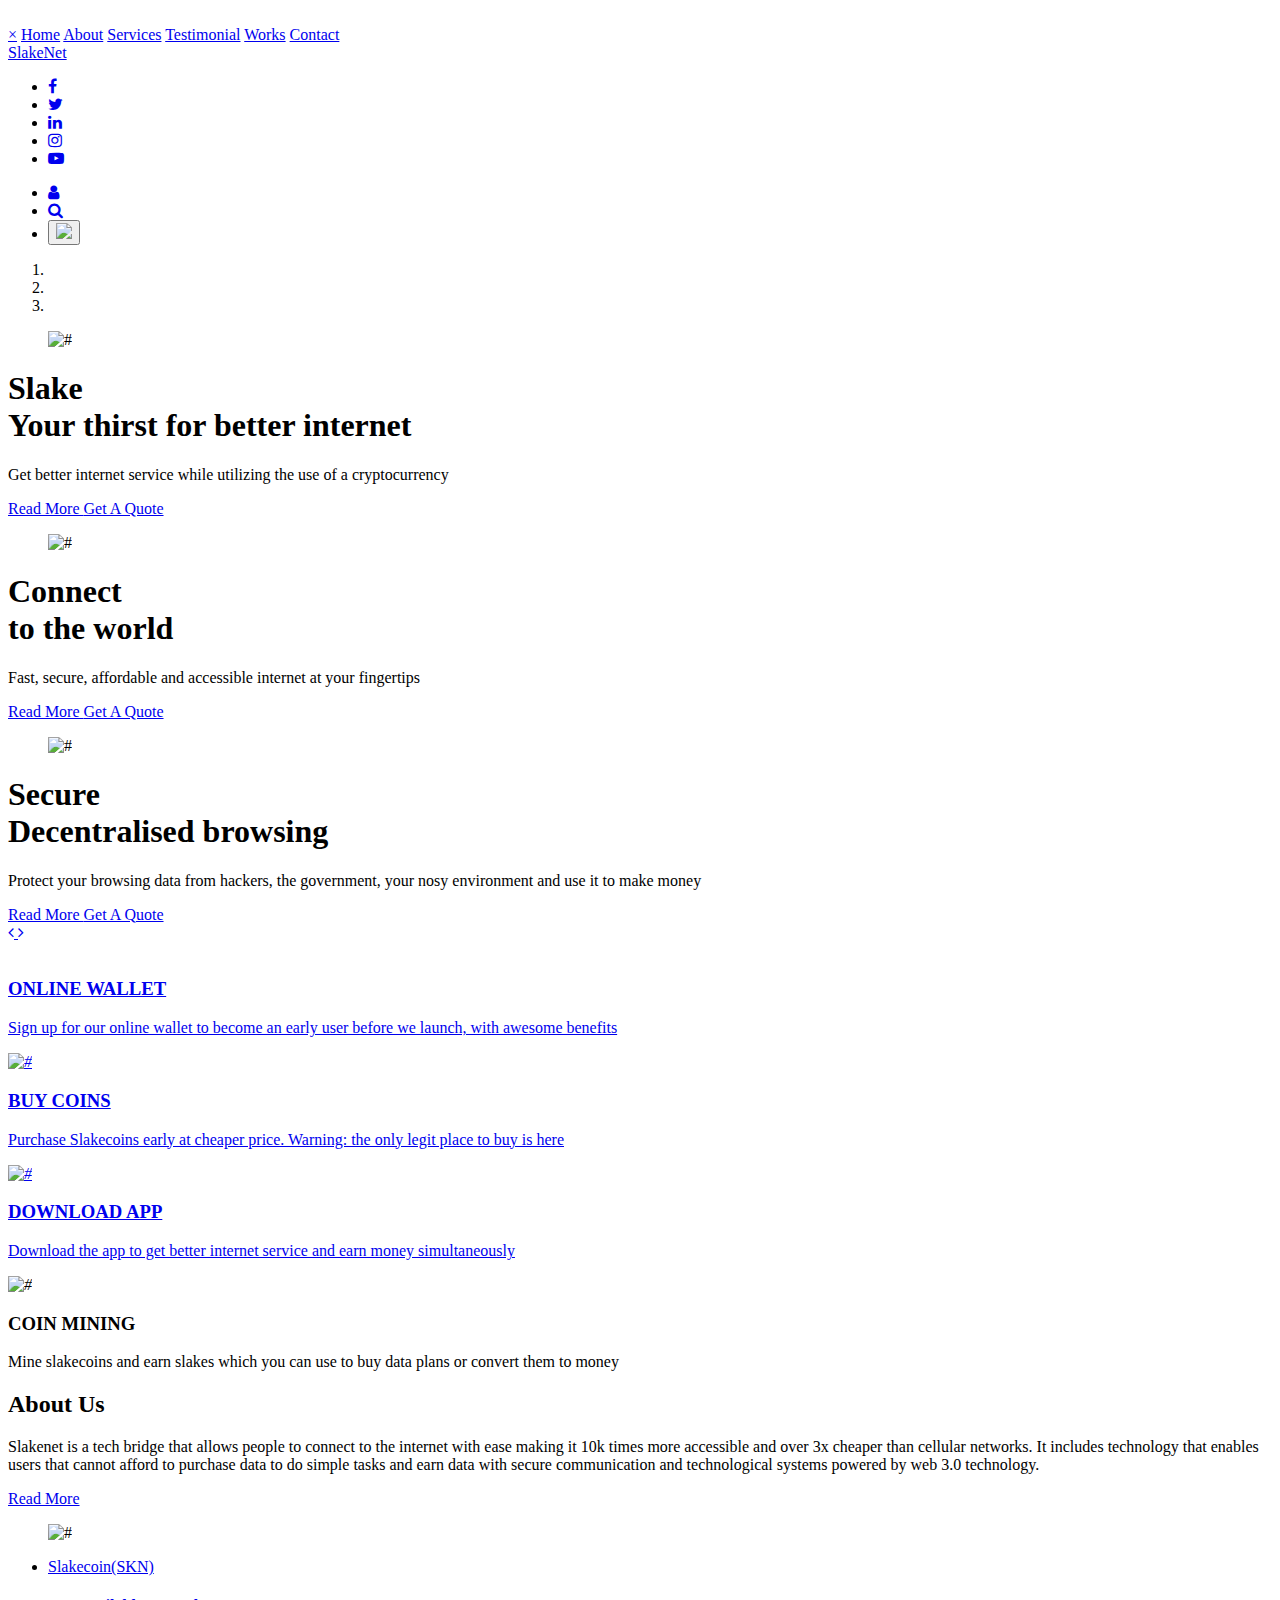
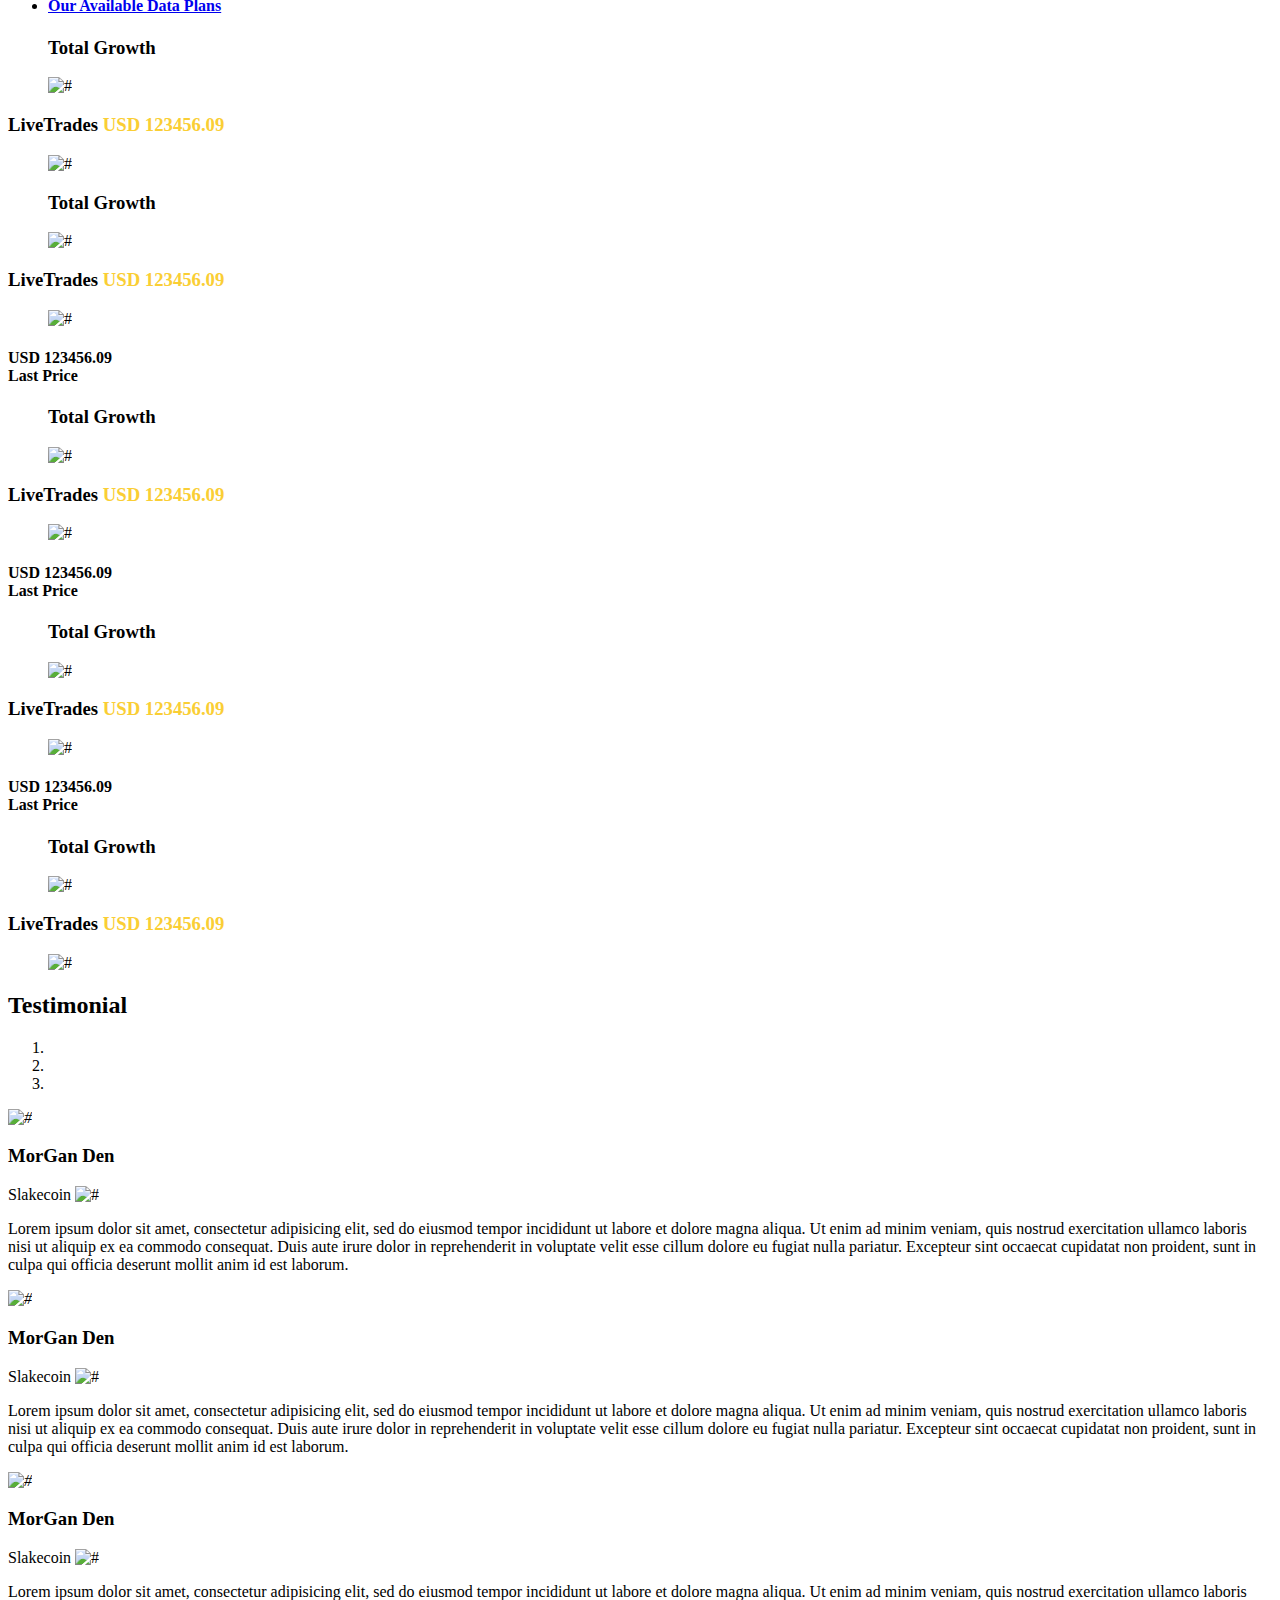
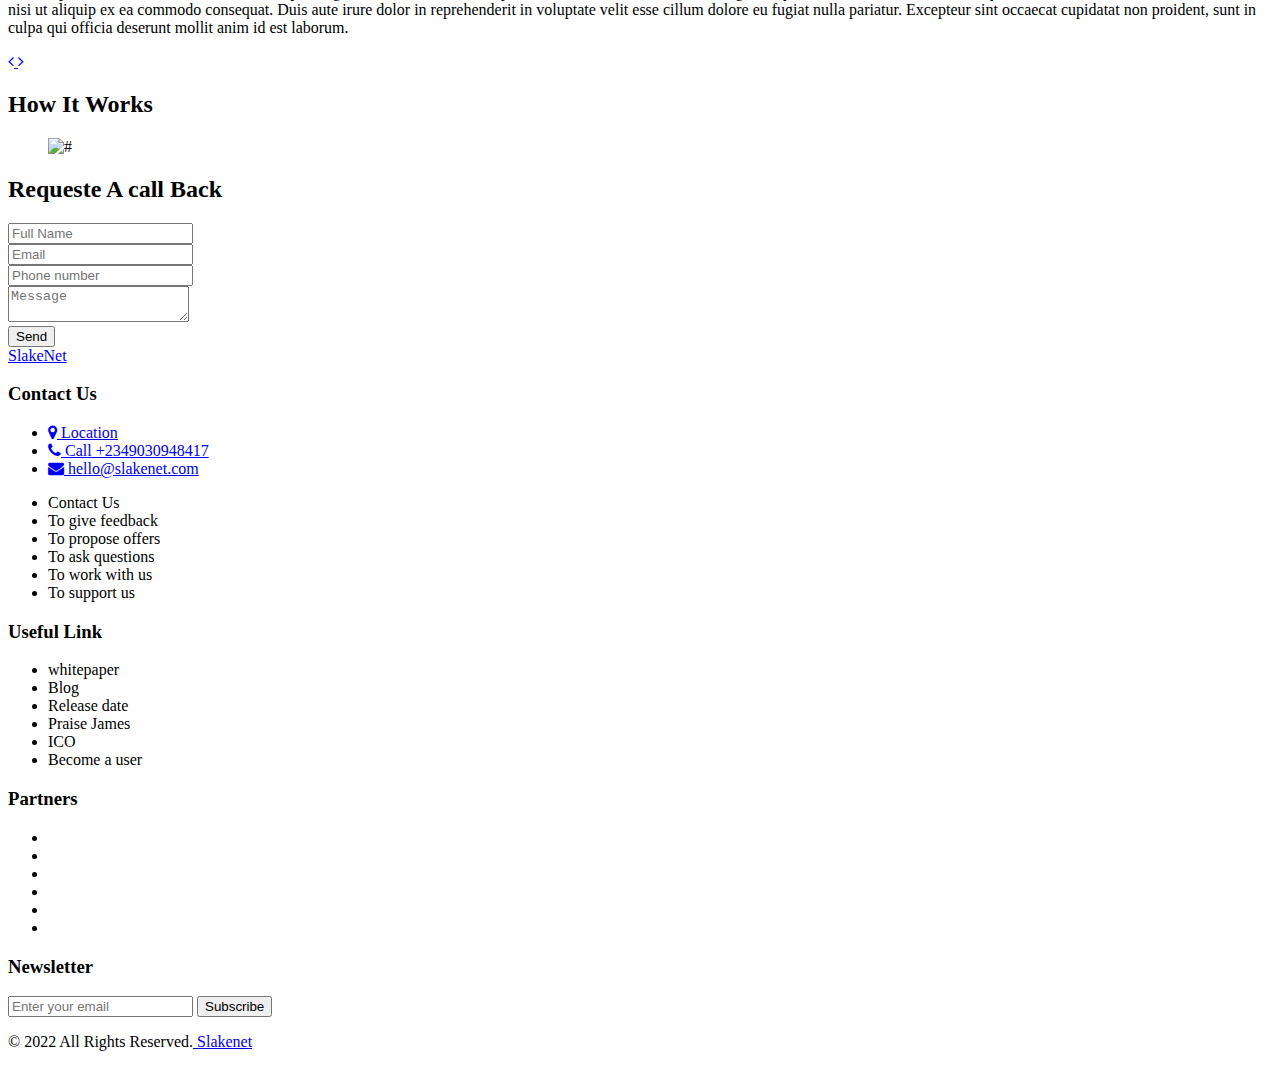
==== index.html @ 13c12ffc "Add files via upload" ====
<!DOCTYPE html>
<html lang="en">
<head>
    <!-- basic -->
    <meta charset="utf-8">
    <meta http-equiv="X-UA-Compatible" content="IE=edge">
    <!-- mobile metas -->
    <meta name="viewport" content="width=device-width, initial-scale=1">
    <meta name="viewport" content="initial-scale=1, maximum-scale=1">
    <!-- site metas -->
    <title>SlakeNet</title>
    <meta name="keywords" content="">
    <meta name="description" content="">
    <meta name="author" content="">
    <!-- bootstrap css -->
    <link rel="stylesheet" href="css/bootstrap.min.css">
    <!-- style css -->
    <link rel="stylesheet" href="css/style.css">
    <!-- responsive-->
    <link rel="stylesheet" href="css/responsive.css">
    <!-- awesome fontfamily -->
    <link rel="stylesheet" href="https://cdnjs.cloudflare.com/ajax/libs/font-awesome/4.7.0/css/font-awesome.min.css">
    <!--[if lt IE 9]>
      <script src="https://oss.maxcdn.com/html5shiv/3.7.3/html5shiv.min.js"></script>
      <script src="https://oss.maxcdn.com/respond/1.4.2/respond.min.js"></script><![endif]-->
</head>
<!-- body -->

<body class="main-layout">
    <!-- loader  -->
    <div class="loader_bg">
        <div class="loader"><img src="images/loading.gif" alt="" /></div>
    </div>
    <!-- end loader -->
    <div id="mySidepanel" class="sidepanel">
        <a href="javascript:void(0)" class="closebtn" onclick="closeNav()">×</a>
        <a class="active" href="index.html">Home</a>
        <a href="about.html">About</a>
        <a href="searvices.html">Services</a>
        <a href="testimonial.html">Testimonial</a>
        <a href="works.html">Works</a>
        <a href="contact.html">Contact</a>
    </div>
    <!-- header -->
    <header>
        <!-- header inner -->
        <div class="head-top">
            <div class="container-fluid">
                <div class="row d_flex">
                    <div class="col-sm-3">
                        <div class="logo">
                            <a href="index.html">SlakeNet</a>
                        </div>
                    </div>
                    <div class="col-sm-5">
                        <ul class="social_icon text_align_right d_none">
                            <li> <a href="Javascript:void(0)"><i class="fa fa-facebook-f"></i></a></li>
                            <li> <a href="Javascript:void(0)"><i class="fa fa-twitter"></i></a></li>
                            <li> <a href="Javascript:void(0)"><i class="fa fa-linkedin" aria-hidden="true"></i></a></li>
                            <li> <a href="Javascript:void(0)"><i class="fa fa-instagram" aria-hidden="true"></i></a></li>
                            <li> <a href="Javascript:void(0)"><i class="fa fa-youtube-play" aria-hidden="true"></i></a></li>
                        </ul>
                    </div>
                    <div class="col-sm-4">
                        <ul class="email text_align_right">
                            <li class="d_none"><a href="Javascript:void(0)"><i class="fa fa-user" aria-hidden="true"></i></a></li>
                            <li class="d_none"> <a href="Javascript:void(0)"><i class="fa fa-search" style="cursor: pointer;" aria-hidden="true"></i></a> </li>
                            <li>
                                <button class="openbtn" onclick="openNav()"><img src="images/menu_btn.png"></button>
                            </li>
                        </ul>
                    </div>
                </div>
            </div>
        </div>
    </header>
    <!-- end header -->
    <!-- start slider section -->
    <div id="top_section" class=" banner_main">
        <div class="container-fluid">
            <div class="row">
                <div class="col-md-12">
                    <div id="myCarousel" class="carousel slide" data-ride="carousel">
                        <ol class="carousel-indicators">
                            <li data-target="#myCarousel" data-slide-to="0" class="active"></li>
                            <li data-target="#myCarousel" data-slide-to="1"></li>
                            <li data-target="#myCarousel" data-slide-to="2"></li>
                        </ol>
                        <div class="carousel-inner">
                            <div class="carousel-item active">
                                <div class="container-fluid">
                                    <div class="carousel-caption relative">
                                        <div class="row d_flex">
                                            <div class="col-md-6">
                                                <div class="con_img">
                                                    <figure><img class="img_responsive" src="images/top_img.png" alt="#" /></figure>
                                                </div>
                                            </div>
                                            <div class="col-md-6">
                                                <div class="bluid">
                                                    <h1>Slake<br> Your thirst for better internet</h1>
                                                    <p>Get better internet service while utilizing the use of a cryptocurrency
                                                    </p>
                                                    <a class="read_more" href="Javascript:void(0)">Read More </a><a class="read_more" href="Javascript:void(0)">Get A Quote </a>
                                                </div>
                                            </div>
                                        </div>
                                    </div>
                                </div>
                            </div>
                            <div class="carousel-item">
                                <div class="container-fluid">
                                    <div class="carousel-caption relative">
                                        <div class="row d_flex">
                                            <div class="col-md-6">
                                                <div class="con_img">
                                                    <figure><img class="img_responsive" src="images/top_img.png" alt="#" /></figure>
                                                </div>
                                            </div>
                                            <div class="col-md-6">
                                                <div class="bluid">
                                                    <h1>Connect <br> to the world</h1>
                                                    <p>Fast, secure, affordable and accessible internet at your fingertips
                                                    </p>
                                                    <a class="read_more" href="Javascript:void(0)">Read More </a><a class="read_more" href="Javascript:void(0)">Get A Quote </a>
                                                </div>
                                            </div>
                                        </div>
                                    </div>
                                </div>
                            </div>
                            <div class="carousel-item">
                                <div class="container-fluid">
                                    <div class="carousel-caption relative">
                                        <div class="row d_flex">
                                            <div class="col-md-6">
                                                <div class="con_img">
                                                    <figure><img class="img_responsive" src="images/top_img.png" alt="#" /></figure>
                                                </div>
                                            </div>
                                            <div class="col-md-6">
                                                <div class="bluid">
                                                    <h1>Secure <br>Decentralised browsing</h1>
                                                    <p>Protect your browsing data from hackers, the government, your nosy environment and use it to make money
                                                    </p>
                                                    <a class="read_more" href="Javascript:void(0)">Read More </a><a class="read_more" href="Javascript:void(0)">Get A Quote </a>
                                                </div>
                                            </div>
                                        </div>
                                    </div>
                                </div>
                            </div>
                        </div>
                        <a class="carousel-control-prev" href="#myCarousel" role="button" data-slide="prev">
                            <i class="fa fa-angle-left" aria-hidden="true"></i>
                            <span class="sr-only">Previous</span>
                        </a>
                        <a class="carousel-control-next" href="#myCarousel" role="button" data-slide="next">
                            <i class="fa fa-angle-right" aria-hidden="true"></i>
                            <span class="sr-only">Next</span>
                        </a>
                    </div>
                </div>
            </div>
        </div>
    </div>
    <!-- end slider section -->
    <!-- wallet -->
    <div class="wallet">
        <div class="container-fluid">
            <div class="row">
                <div class="col-lg-3 col-sm-6">
                    <div id="wa_hover" class="wallet_box text_align_center">
                        <a href="ui/node.html">
                        <i><img src="images/wa1.svg" alt=""/></i>
                        <h3>ONLINE WALLET</h3>
                        <p>Sign up for our online wallet to become an early user before we launch, with awesome benefits</p>
                    </a>
                    </div>
                </div>
                <div class="col-lg-3 col-sm-6">
                    <div id="wa_hover" class="wallet_box text_align_center">
                        <a href="#">
                        <i><img src="images/wa2.svg" alt="#"/></i>
                        <h3>BUY COINS</h3>
                        <p>Purchase Slakecoins early at cheaper price. Warning: the only legit place to buy is here</p>
                    </a>
                    </div>
                </div>
                <div class="col-lg-3 col-sm-6">
                    <div id="wa_hover" class="wallet_box text_align_center">
                        <a href="#">
                        <i><img src="images/wa3.svg" alt="#"/></i>
                        <h3>DOWNLOAD APP </h3>
                        <p>Download the app to get better internet service and earn money simultaneously</p>
                    </a>
                    </div>
                </div>
                <div class="col-lg-3 col-sm-6">
                    <div id="wa_hover" class="wallet_box text_align_center">
                        <i><img src="images/wa4.svg" alt="#"/></i>
                        <h3>COIN MINING</h3>
                        <p>Mine slakecoins and earn slakes which you can use to buy data plans or convert them to money</p>
                    </div>
                </div>
            </div>
        </div>
    </div>
    <!-- end wallet -->
    <!-- about -->
    <div id="about" class="about">
        <div class="container">
            <div class="row">
                <div class="col-md-12">
                    <div class="about_border">
                        <div class="row">
                            <div class="col-md-6">
                                <div class="titlepage text_align_left">
                                    <h2>About Us</h2>
                                </div>
                                <div class="about_text">
                                    <p>Slakenet is a tech bridge that allows people to connect to the internet with ease making it 10k times more accessible and over 3x cheaper than cellular networks. It includes technology that enables users that cannot afford to purchase data to do simple tasks and earn data with secure communication and technological systems powered by web 3.0 technology.</p>
                                    <a class="read_more" href="about.html">Read More</a>
                                </div>
                            </div>
                            <div class="col-md-6">
                                <div class="about_img">
                                    <figure><img class="img_responsive" src="images/about2.png" alt="#" /></figure>
                                </div>
                            </div>
                        </div>
                    </div>
                </div>
            </div>
        </div>
    </div>
    <!-- end about -->
    <!-- graf -->
    <div class="graf">
        <div class="container">
            <div class="row">
                <div class="col-md-12">
                    <ul class="nav nav-tabs md-tabs graf_tab" id="myTabMD" role="tablist">
                        <li>
                            <a class="nav-link active" id="home-tab-md" data-toggle="tab" href="#tab1" role="tab" aria-controls="home-md" aria-selected="true">Slakecoin(SKN)</a>
                        </li>
                        <li>
                            <a class="nav-link" id="profile-tab-md" data-toggle="tab" href="#tab2" role="tab" aria-controls="profile-md" aria-selected="false"><h4>Our Available Data Plans</h4></a>
                        </li>

                    </ul>
                    <div class="tab-content card  graf_content" id="myTabContentMD">
                        <div class="tab-pane fade show active padi" id="tab1" role="tabpanel" aria-labelledby="home-tab-md">
                            <!-- <div class="row">
                                <div class="col-md-2 col-sm-4">
                                    <div class="usd text_align_center">
                                        <h4><span>USD</span> 123456.09 <br> Last Price </h4>
                                    </div>
                                </div>
                                <div class="col-md-2 col-sm-4">
                                    <div class="usd text_align_center">
                                        <h4>USD 123456.09 <br> Daily Change </h4>
                                    </div>
                                </div>
                                <div class="col-md-2 col-sm-4">
                                    <div class="usd text_align_center">
                                        <h4>USD 123456.09 <br> 24 Hour Low </h4>
                                    </div>
                                </div>
                                <div class="col-md-2 col-sm-4">
                                    <div class="usd text_align_center">
                                        <h4>USD 123456.09 <br> 24 Hour High </h4>
                                    </div>
                                </div>
                                <div class="col-md-2 col-sm-4">
                                    <div class="usd text_align_center">
                                        <h4>USD 123456.09 <br> Today Open </h4>
                                    </div>
                                </div>
                                <div class="col-md-2 col-sm-4">
                                    <div class="usd text_align_center">
                                        <h4>BTC 09876 <br> 24 hour volume </h4>
                                    </div>
                                </div>
                            </div> -->
                            <div class="graf_bootom">
                                <div class="row">
                                    <div class="col-md-6">
                                        <div class="growth text_align_center">
                                            <figure>
                                                <h3 class="h3tota">Total Growth</h3>
                                                <img class="img_responsive" src="images/graf1.jpg" alt="#" />
                                            </figure>
                                        </div>
                                    </div>
                                    <div class="col-md-6">
                                        <div class="growth text_align_center">
                                            <h3>LiveTrades <span style="color: #face34;" class="pa_ri">USD 123456.09</span></h3>
                                            <figure><img class="img_responsive" src="images/graf2.jpg" alt="#" /></figure>
                                        </div>
                                    </div>
                                </div>
                            </div>
                        </div>
                        <div class="tab-pane fade padi" id="tab2" role="tabpanel" aria-labelledby="profile-tab-md">
                            <div class="row">
                                <!-- <div class="col-md-2">
                                    <div class="usd text_align_center">
                                        <h4><span>USD</span> 123456.09 <br> Last Price </h4>
                                    </div>
                                </div>
                                <div class="col-md-2">
                                    <div class="usd text_align_center">
                                        <h4>USD 123456.09 <br> Daily Change </h4>
                                    </div>
                                </div>
                                <div class="col-md-2">
                                    <div class="usd text_align_center">
                                        <h4>USD 123456.09 <br> 24 Hour Low </h4>
                                    </div>
                                </div>
                                <div class="col-md-2">
                                    <div class="usd text_align_center">
                                        <h4>USD 123456.09 <br> 24 Hour High </h4>
                                    </div>
                                </div>
                                <div class="col-md-2">
                                    <div class="usd text_align_center">
                                        <h4>USD 123456.09 <br> Today Open </h4>
                                    </div>
                                </div>
                                <div class="col-md-2">
                                    <div class="usd text_align_center">
                                        <h4>BTC 09876 <br> 24 hour volume </h4>
                                    </div>
                                </div> -->
                            </div>
                            <div class="graf_bootom">
                                <div class="row">
                                    <div class="col-md-6">
                                        <div class="growth text_align_center">
                                            <figure>
                                                <h3 class="h3tota">Total Growth</h3>
                                                <img class="img_responsive" src="images/graf1.jpg" alt="#" />
                                            </figure>
                                        </div>
                                    </div>
                                    <div class="col-md-6">
                                        <div class="growth text_align_center">
                                            <h3>LiveTrades <span style="color: #face34;" class="pa_ri">USD 123456.09</span></h3>
                                            <figure><img class="img_responsive" src="images/graf2.jpg" alt="#" /></figure>
                                        </div>
                                    </div>
                                </div>
                            </div>
                        </div>
                        <div class="tab-pane fade padi" id="tab3" role="tabpanel" aria-labelledby="contact-tab-md">
                            <div class="row">
                                <div class="col-md-2">
                                    <div class="usd text_align_center">
                                        <h4><span>USD</span> 123456.09 <br> Last Price </h4>
                                    </div>
                                </div>
                               <!--  <div class="col-md-2">
                                    <div class="usd text_align_center">
                                        <h4>USD 123456.09 <br> Daily Change </h4>
                                    </div>
                                </div>
                                <div class="col-md-2">
                                    <div class="usd text_align_center">
                                        <h4>USD 123456.09 <br> 24 Hour Low </h4>
                                    </div>
                                </div>
                                <div class="col-md-2">
                                    <div class="usd text_align_center">
                                        <h4>USD 123456.09 <br> 24 Hour High </h4>
                                    </div>
                                </div>
                                <div class="col-md-2">
                                    <div class="usd text_align_center">
                                        <h4>USD 123456.09 <br> Today Open </h4>
                                    </div>
                                </div>
                                <div class="col-md-2">
                                    <div class="usd text_align_center">
                                        <h4>BTC 09876 <br> 24 hour volume </h4>
                                    </div>
                                </div> -->
                            </div>
                            <div class="graf_bootom">
                                <div class="row">
                                    <div class="col-md-6">
                                        <div class="growth text_align_center">
                                            <figure>
                                                <h3 class="h3tota">Total Growth</h3>
                                                <img class="img_responsive" src="images/graf1.jpg" alt="#" />
                                            </figure>
                                        </div>
                                    </div>
                                    <div class="col-md-6">
                                        <div class="growth text_align_center">
                                            <h3>LiveTrades <span style="color: #face34;" class="pa_ri">USD 123456.09</span></h3>
                                            <figure><img class="img_responsive" src="images/graf2.jpg" alt="#" /></figure>
                                        </div>
                                    </div>
                                </div>
                            </div>
                        </div>
                        <div class="tab-pane fade padi" id="tab4" role="tabpanel" aria-labelledby="contact-tab-md">
                            <div class="row">
                                <div class="col-md-2">
                                    <div class="usd text_align_center">
                                        <h4><span>USD</span> 123456.09 <br> Last Price </h4>
                                    </div>
                                </div>
                               <!--  <div class="col-md-2">
                                    <div class="usd text_align_center">
                                        <h4>USD 123456.09 <br> Daily Change </h4>
                                    </div>
                                </div>
                                <div class="col-md-2">
                                    <div class="usd text_align_center">
                                        <h4>USD 123456.09 <br> 24 Hour Low </h4>
                                    </div>
                                </div>
                                <div class="col-md-2">
                                    <div class="usd text_align_center">
                                        <h4>USD 123456.09 <br> 24 Hour High </h4>
                                    </div>
                                </div>
                                <div class="col-md-2">
                                    <div class="usd text_align_center">
                                        <h4>USD 123456.09 <br> Today Open </h4>
                                    </div>
                                </div>
                                <div class="col-md-2">
                                    <div class="usd text_align_center">
                                        <h4>BTC 09876 <br> 24 hour volume </h4>
                                    </div>
                                </div> -->
                            </div>
                            <div class="graf_bootom">
                                <div class="row">
                                    <div class="col-md-6">
                                        <div class="growth text_align_center">
                                            <figure>
                                                <h3 class="h3tota">Total Growth</h3>
                                                <img class="img_responsive" src="images/graf1.jpg" alt="#" />
                                            </figure>
                                        </div>
                                    </div>
                                    <div class="col-md-6">
                                        <div class="growth text_align_center">
                                            <h3>LiveTrades <span style="color: #face34;" class="pa_ri">USD 123456.09</span></h3>
                                            <figure><img class="img_responsive" src="images/graf2.jpg" alt="#" /></figure>
                                        </div>
                                    </div>
                                </div>
                            </div>
                        </div>
                        <div class="tab-pane fade padi" id="tab5" role="tabpanel" aria-labelledby="contact-tab-md">
                            <div class="row">
                                <div class="col-md-2">
                                    <div class="usd text_align_center">
                                        <h4><span>USD</span> 123456.09 <br> Last Price </h4>
                                    </div>
                                </div>
                                <!-- <div class="col-md-2">
                                    <div class="usd text_align_center">
                                        <h4>USD 123456.09 <br> Daily Change </h4>
                                    </div>
                                </div>
                                <div class="col-md-2">
                                    <div class="usd text_align_center">
                                        <h4>USD 123456.09 <br> 24 Hour Low </h4>
                                    </div>
                                </div>
                                <div class="col-md-2">
                                    <div class="usd text_align_center">
                                        <h4>USD 123456.09 <br> 24 Hour High </h4>
                                    </div>
                                </div>
                                <div class="col-md-2">
                                    <div class="usd text_align_center">
                                        <h4>USD 123456.09 <br> Today Open </h4>
                                    </div>
                                </div>
                                <div class="col-md-2">
                                    <div class="usd text_align_center">
                                        <h4>BTC 09876 <br> 24 hour volume </h4>
                                    </div>
                                </div> -->
                            </div>
                            <div class="graf_bootom">
                                <div class="row">
                                    <div class="col-md-6">
                                        <div class="growth text_align_center">
                                            <figure>
                                                <h3 class="h3tota">Total Growth</h3>
                                                <img class="img_responsive" src="images/graf1.jpg" alt="#" />
                                            </figure>
                                        </div>
                                    </div>
                                    <div class="col-md-6">
                                        <div class="growth text_align_center">
                                            <h3>LiveTrades <span style="color: #face34;" class="pa_ri">USD 123456.09</span></h3>
                                            <figure><img class="img_responsive" src="images/graf2.jpg" alt="#" /></figure>
                                        </div>
                                    </div>
                                </div>
                            </div>
                        </div>
                    </div>
                </div>
            </div>
        </div>
    </div>
    <!-- end graf -->
    <!-- testimonial -->
    <div class="testimonial">
        <div class="container-fluid">
            <div class="row">
                <div class="col-md-12">
                    <div class="border_testi">
                        <div class="row">
                            <div class="col-md-12">
                                <div class="titlepage text_align_center">
                                    <h2>Testimonial</h2>
                                </div>
                            </div>
                        </div>
                        <div class="row d_flex">
                            <div class="col-md-10 offset-md-1">
                                <div id="testimo" class="carousel slide our_testimonial" data-ride="carousel">
                                    <ol class="carousel-indicators">
                                        <li data-target="#testimo" data-slide-to="0" class="active"></li>
                                        <li data-target="#testimo" data-slide-to="1"></li>
                                        <li data-target="#testimo" data-slide-to="2"></li>
                                    </ol>
                                    <div class="carousel-inner">
                                        <div class="carousel-item active">
                                            <div class="container">
                                                <div class="carousel-caption posi_in">
                                                    <div class="row">
                                                        <div class="col-md-3">
                                                            <div class="testomoniam_text text_align_center">
                                                                <i><img src="images/clint.jpg" alt="#"/></i>
                                                                <h3>MorGan Den</h3>
                                                                <span>Slakecoin</span>
                                                                <img src="images/icon.png" alt="#" />
                                                            </div>
                                                        </div>
                                                        <div class="col-md-9">
                                                            <div class="testomoniam_text text_align_left">
                                                                <p>Lorem ipsum dolor sit amet, consectetur adipisicing elit, sed do eiusmod
                                                                tempor incididunt ut labore et dolore magna aliqua. Ut enim ad minim veniam,
                                                                quis nostrud exercitation ullamco laboris nisi ut aliquip ex ea commodo
                                                                consequat. Duis aute irure dolor in reprehenderit in voluptate velit esse
                                                                cillum dolore eu fugiat nulla pariatur. Excepteur sint occaecat cupidatat non
                                                                proident, sunt in culpa qui officia deserunt mollit anim id est laborum.</p>
                                                            </div>
                                                        </div>
                                                    </div>
                                                </div>
                                            </div>
                                        </div>
                                        <div class="carousel-item">
                                            <div class="container">
                                                <div class="carousel-caption posi_in">
                                                    <div class="row">
                                                        <div class="col-md-3">
                                                            <div class="testomoniam_text text_align_center">
                                                                <i><img src="images/clint.jpg" alt="#"/></i>
                                                                <h3>MorGan Den</h3>
                                                                <span>Slakecoin</span>
                                                                <img src="images/icon.png" alt="#" />
                                                            </div>
                                                        </div>
                                                        <div class="col-md-9">
                                                            <div class="testomoniam_text text_align_left">
                                                                <p>Lorem ipsum dolor sit amet, consectetur adipisicing elit, sed do eiusmod
                                                                tempor incididunt ut labore et dolore magna aliqua. Ut enim ad minim veniam,
                                                                quis nostrud exercitation ullamco laboris nisi ut aliquip ex ea commodo
                                                                consequat. Duis aute irure dolor in reprehenderit in voluptate velit esse
                                                                cillum dolore eu fugiat nulla pariatur. Excepteur sint occaecat cupidatat non
                                                                proident, sunt in culpa qui officia deserunt mollit anim id est laborum.</p>
                                                            </div>
                                                        </div>
                                                    </div>
                                                </div>
                                            </div>
                                        </div>
                                        <div class="carousel-item">
                                            <div class="container">
                                                <div class="carousel-caption posi_in">
                                                    <div class="row">
                                                        <div class="col-md-3">
                                                            <div class="testomoniam_text text_align_center">
                                                                <i><img src="images/clint.jpg" alt="#"/></i>
                                                                <h3>MorGan Den</h3>
                                                                <span>Slakecoin</span>
                                                                <img src="images/icon.png" alt="#" />
                                                            </div>
                                                        </div>
                                                        <div class="col-md-9">
                                                            <div class="testomoniam_text text_align_left">
                                                                <p>Lorem ipsum dolor sit amet, consectetur adipisicing elit, sed do eiusmod
                                                                tempor incididunt ut labore et dolore magna aliqua. Ut enim ad minim veniam,
                                                                quis nostrud exercitation ullamco laboris nisi ut aliquip ex ea commodo
                                                                consequat. Duis aute irure dolor in reprehenderit in voluptate velit esse
                                                                cillum dolore eu fugiat nulla pariatur. Excepteur sint occaecat cupidatat non
                                                                proident, sunt in culpa qui officia deserunt mollit anim id est laborum.</p>
                                                            </div>
                                                        </div>
                                                    </div>
                                                </div>
                                            </div>
                                        </div>
                                    </div>
                                    <a class="carousel-control-prev" href="#testimo" role="button" data-slide="prev">
                                        <i class="fa fa-angle-left" aria-hidden="true"></i>
                                        <span class="sr-only">Previous</span>
                                    </a>
                                    <a class="carousel-control-next" href="#testimo" role="button" data-slide="next">
                                        <i class="fa fa-angle-right" aria-hidden="true"></i>
                                        <span class="sr-only">Next</span>
                                    </a>
                                </div>
                            </div>
                        </div>
                    </div>
                </div>
            </div>
        </div>
    </div>
    <!-- end testimonial -->
    <!-- works -->
    <div class="works">
        <div class="container">
            <div class="row">
                <div class="col-md-12">
                    <div class="titlepage text_align_center">
                        <h2>How It Works</h2>
                    </div>
                </div>
            </div>
            <div class="row">
                <div class="col-md-12">
                    <div class="works_vedio">
                        <figure><img class="img_responsive" src="images/work.png" alt="#"></figure>
                    </div>
                </div>
            </div>
        </div>
    </div>
    <!-- works -->
    <!-- contact -->
    <div class="contact">
        <div class="container">
            <div class="row">
                <div class="col-md-12">
                </div>
            </div>
            <div class="row">
                <div class="col-md-12">
                    <div class="titlepage text_align_center">
                        <h2>Requeste A call Back</h2>
                    </div>
                </div>
                <div class=" col-md-10 offset-md-1">
                    <form id="request" class="main_form">
                        <div class="row">
                            <div class="col-md-6 ">
                                <input class="contactus" placeholder="Full Name" type="type" name="Full Name">
                            </div>
                            <div class="col-md-6">
                                <input class="contactus" placeholder="Email" type="type" name="Email">
                            </div>
                            <div class="col-md-6">
                                <input class="contactus" placeholder="Phone number" type="type" name="Phone number">
                            </div>
                            <div class="col-md-6">
                                <textarea class="textarea" placeholder="Message" type="type" Message="Name"></textarea>
                            </div>
                            <div class="col-md-12">
                                <button class="send_btn">Send</button>
                            </div>
                        </div>
                    </form>
                </div>
            </div>
        </div>
    </div>
    <!-- end contact -->
    <!-- footer -->
    <footer>
        <div class="footer">
            <div class="container">
                <div class="row">
                    <div class="col-md-12">
                        <a class="logo_bottom" href="index.html">SlakeNet</a>
                    </div>
                    <div class="col-md-3 col-sm-6" ">
                  <div class="Informa conta ">
                     <h3>Contact Us</h3>
                     <ul>
                        <li> <a href="Javascript:void(0) "> <i class="fa fa-map-marker " aria-hidden="true "></i> Location
                           </a>
                        </li>
                        <li> <a href="Javascript:void(0) "><i class="fa fa-phone " aria-hidden="true "></i> Call +2349030948417
                           </a>
                        </li>
                        <li> <a href="Javascript:void(0) "> <i class="fa fa-envelope " aria-hidden="true "></i> hello@slakenet.com
                           </a>
                        </li>
                     </ul>
                     <ul>
                        <li>Contact Us                              
                        </li>
                        <li>To give feedback                          
                        </li>
                        <li>To propose offers                          
                        </li>
                        <li>To ask questions                             
                        </li>
                        <li>To work with us                        
                        </li>
                        <li>To support us                         
                        </li>
                     </ul>
                  </div>
               </div>
               <div class="col-md-3 col-sm-6 "">
                        <div class="Informa helpful">
                            <h3>Useful Link</h3>
                            <ul>
                                <li>whitepaper
                                </li>
                                <li>Blog
                                </li>
                                <li>Release date
                                </li>
                                <li>Praise James
                                </li>
                                <li>ICO
                                </li>
                                <li>Become a user
                                </li>
                            </ul>
                        </div>
                    </div>
                    <div class="col-md-3 col-sm-6" ">
                  <div class="Informa ">
                     <h3>Partners</h3>
                     <ul>
                        <li>                            
                        </li>
                        <li>                          
                        </li>
                        <li>                          
                        </li>
                        <li>                             
                        </li>
                        <li>                        
                        </li>
                        <li>                 
                        </li>
                     </ul>
                  </div>
               </div>
               <div class="col-md-3 col-sm-6 ">
                  <div class="Informa ">
                     <h3>Newsletter</h3>
                     <form class="newslatter_form ">
                        <input class="ente " placeholder="Enter your email " type="text " name="Enter your email ">
                        <button class="subs_btn ">Subscribe</button>
                     </form>
                  </div>
               </div>
            </div>
            <div class="copyright text_align_center ">
               <div class="container ">
                  <div class="row ">
                     <div class="col-md-12 ">
                        <p>© 2022 All Rights Reserved.<a href="#"> Slakenet</a></p>
                     </div>
                  </div>
               </div>
            </div>
         </div>
      </div>
      </footer>
      <!-- end footer -->
      <!-- Javascript files-->
      <script src="js/jquery.min.js "></script>
      <script src="js/bootstrap.bundle.min.js "></script>
      <script src="js/jquery-3.0.0.min.js "></script>
      <script src="js/custom.js "></script>
   </body>
</html>
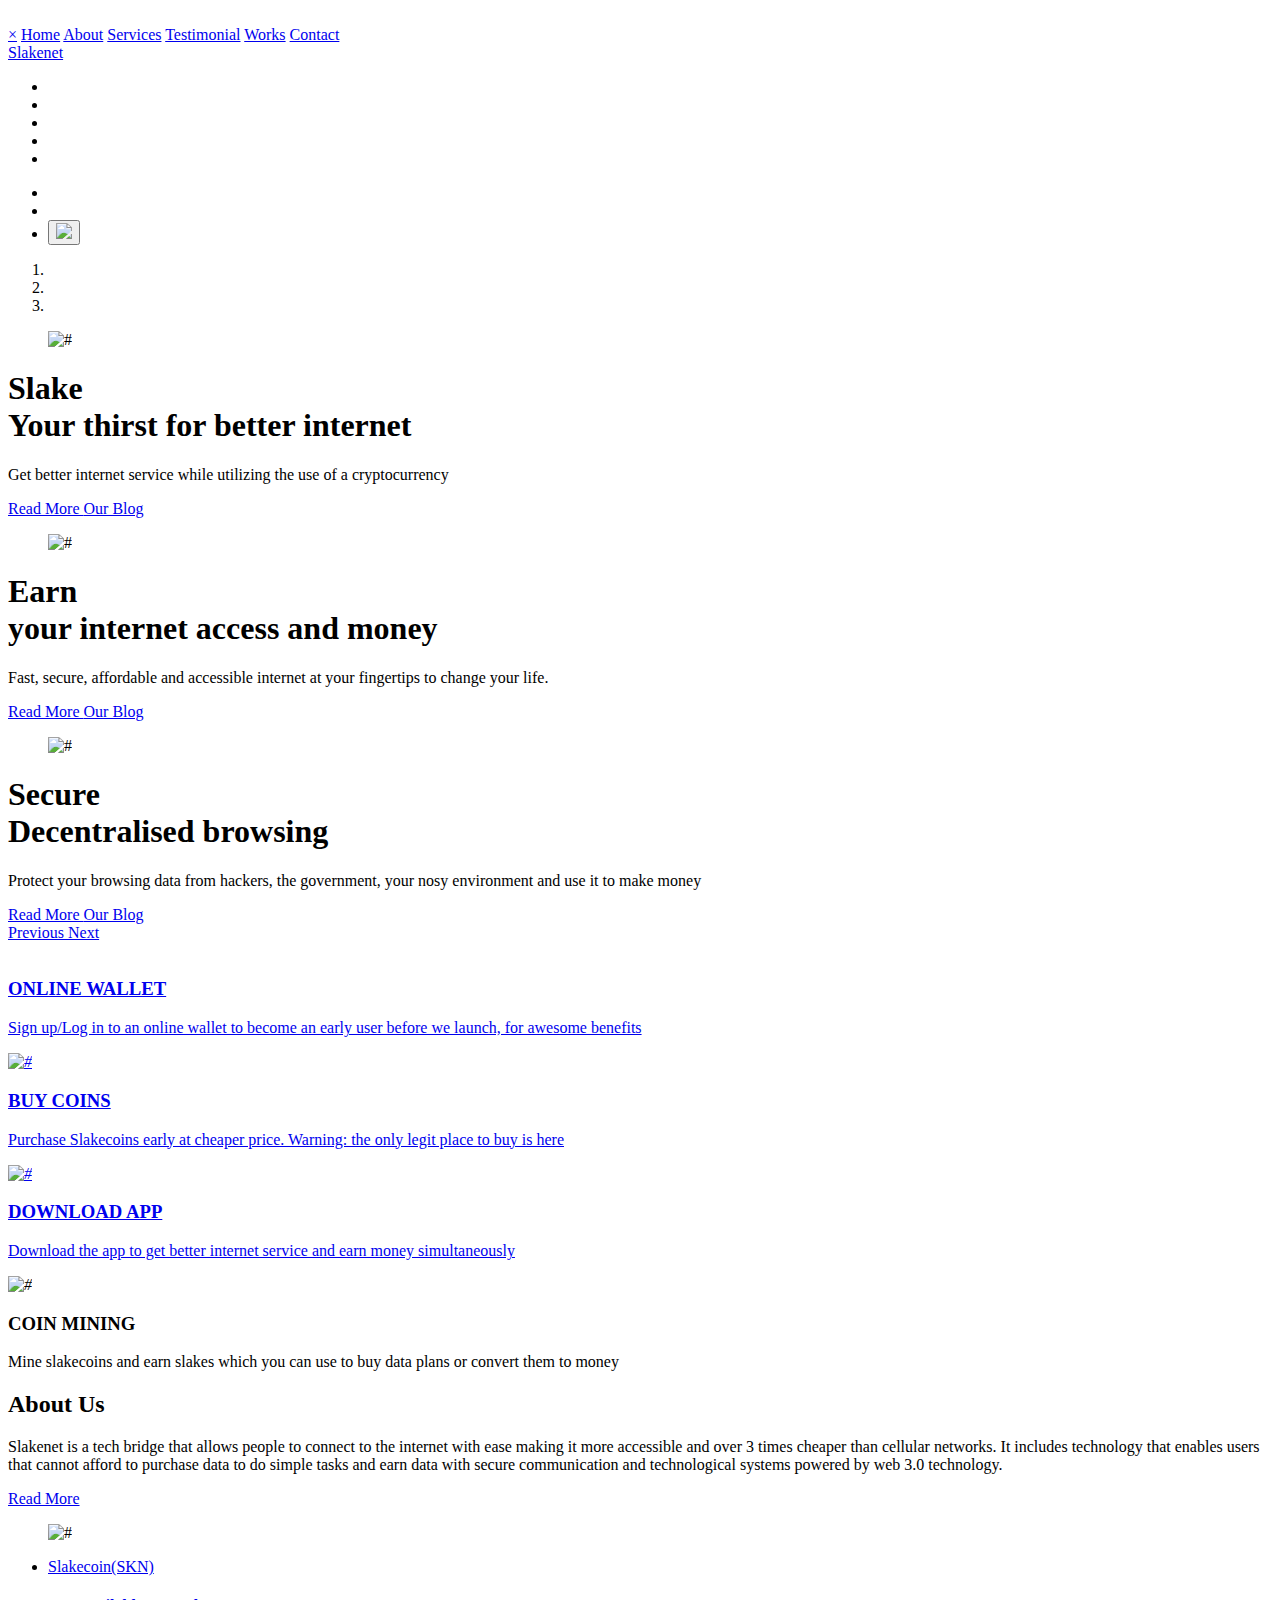
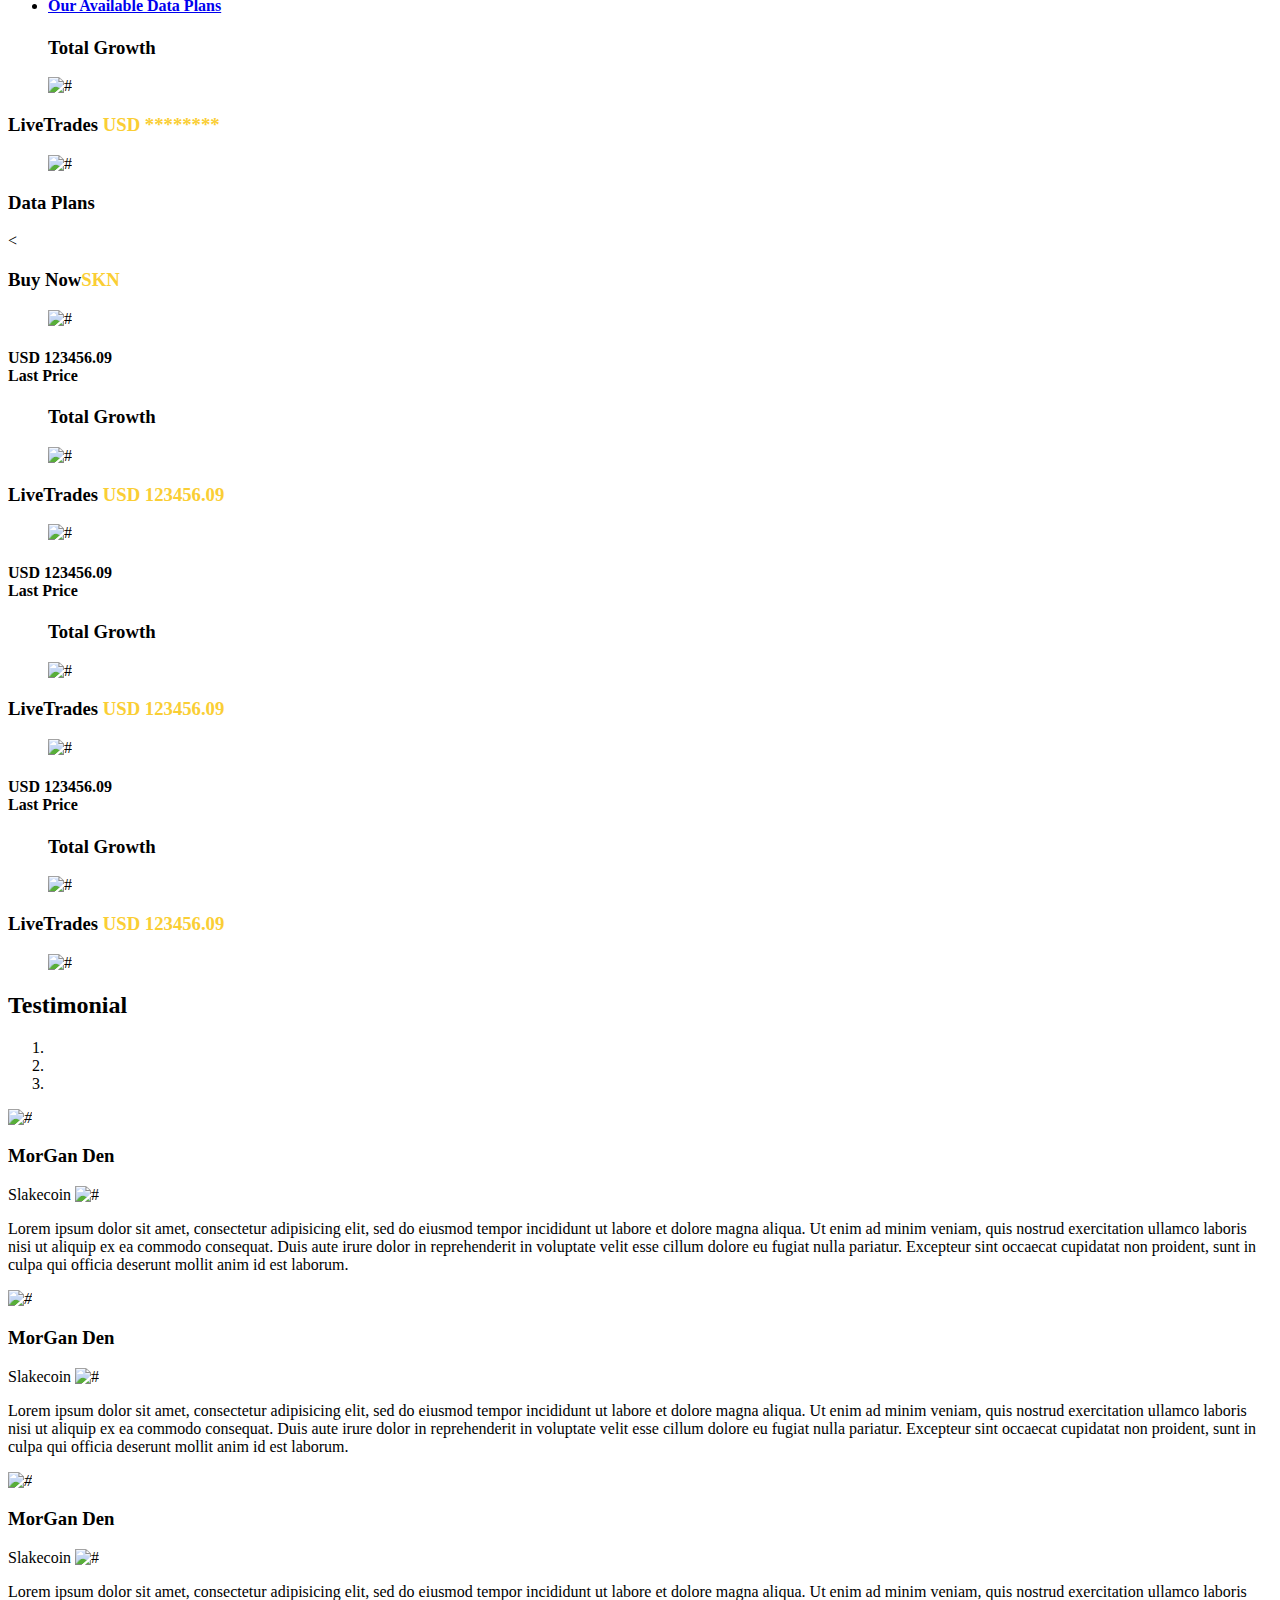
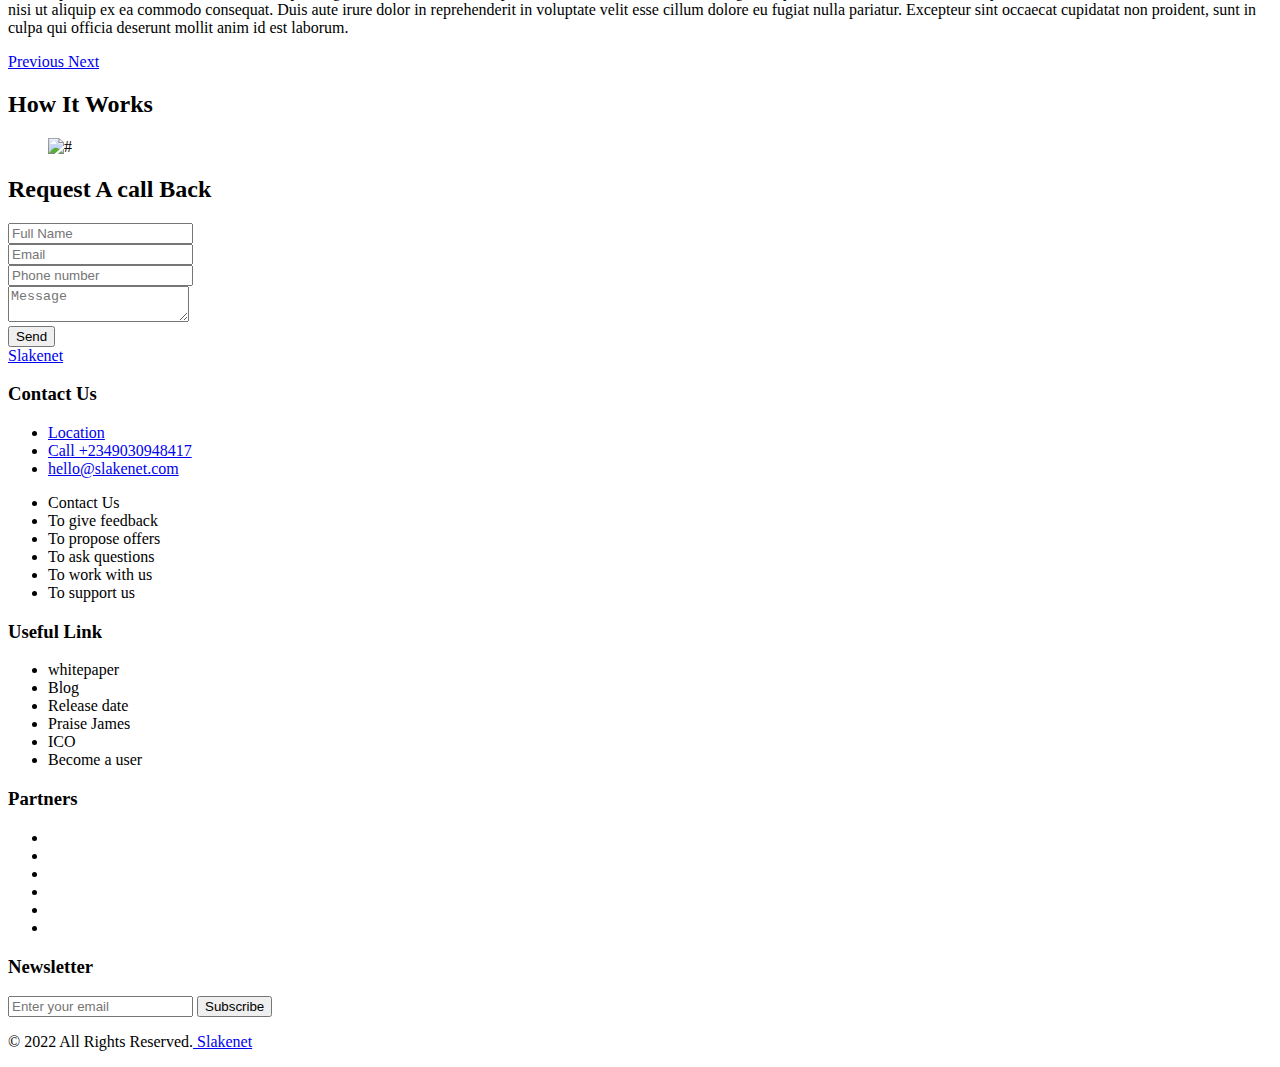
==== commit 8065df2b: "Update index.html" ====
--- a/index.html
+++ b/index.html
@@ -8,18 +8,18 @@
     <meta name="viewport" content="width=device-width, initial-scale=1">
     <meta name="viewport" content="initial-scale=1, maximum-scale=1">
     <!-- site metas -->
-    <title>SlakeNet</title>
+    <title>Slakenet</title>
     <meta name="keywords" content="">
     <meta name="description" content="">
     <meta name="author" content="">
     <!-- bootstrap css -->
-    <link rel="stylesheet" href="css/bootstrap.min.css">
+    <link rel="stylesheet" href="static/css/bootstrap.min.css">
     <!-- style css -->
-    <link rel="stylesheet" href="css/style.css">
+    <link rel="stylesheet" href="static/css/style.css">
     <!-- responsive-->
-    <link rel="stylesheet" href="css/responsive.css">
+    <link rel="stylesheet" href="static/css/responsive.css">
     <!-- awesome fontfamily -->
-    <link rel="stylesheet" href="https://cdnjs.cloudflare.com/ajax/libs/font-awesome/4.7.0/css/font-awesome.min.css">
+    <link rel="stylesheet" href="https://cdnjs.cloudflare.com/ajax/libs/font-awesome/4.7.0/static/css/font-awesome.min.css">
     <!--[if lt IE 9]>
       <script src="https://oss.maxcdn.com/html5shiv/3.7.3/html5shiv.min.js"></script>
       <script src="https://oss.maxcdn.com/respond/1.4.2/respond.min.js"></script><![endif]-->
@@ -29,7 +29,7 @@
 <body class="main-layout">
     <!-- loader  -->
     <div class="loader_bg">
-        <div class="loader"><img src="images/loading.gif" alt="" /></div>
+        <div class="loader"><img src="static/images/loading.gif" alt="" /></div>
     </div>
     <!-- end loader -->
     <div id="mySidepanel" class="sidepanel">
@@ -49,7 +49,7 @@
                 <div class="row d_flex">
                     <div class="col-sm-3">
                         <div class="logo">
-                            <a href="index.html">SlakeNet</a>
+                            <a href="index.html">Slakenet</a>
                         </div>
                     </div>
                     <div class="col-sm-5">
@@ -66,7 +66,7 @@
                             <li class="d_none"><a href="Javascript:void(0)"><i class="fa fa-user" aria-hidden="true"></i></a></li>
                             <li class="d_none"> <a href="Javascript:void(0)"><i class="fa fa-search" style="cursor: pointer;" aria-hidden="true"></i></a> </li>
                             <li>
-                                <button class="openbtn" onclick="openNav()"><img src="images/menu_btn.png"></button>
+                                <button class="openbtn" onclick="openNav()"><img src="static/images/menu_btn.png"></button>
                             </li>
                         </ul>
                     </div>
@@ -93,7 +93,7 @@
                                         <div class="row d_flex">
                                             <div class="col-md-6">
                                                 <div class="con_img">
-                                                    <figure><img class="img_responsive" src="images/top_img.png" alt="#" /></figure>
+                                                    <figure><img class="img_responsive" src="static/images/top_img.png" alt="#" /></figure>
                                                 </div>
                                             </div>
                                             <div class="col-md-6">
@@ -101,7 +101,7 @@
                                                     <h1>Slake<br> Your thirst for better internet</h1>
                                                     <p>Get better internet service while utilizing the use of a cryptocurrency
                                                     </p>
-                                                    <a class="read_more" href="Javascript:void(0)">Read More </a><a class="read_more" href="Javascript:void(0)">Get A Quote </a>
+                                                    <a class="read_more" href="About.html">Read More </a><a class="read_more" href="slakenet.blogspot.com">Our Blog </a>
                                                 </div>
                                             </div>
                                         </div>
@@ -114,15 +114,15 @@
                                         <div class="row d_flex">
                                             <div class="col-md-6">
                                                 <div class="con_img">
-                                                    <figure><img class="img_responsive" src="images/top_img.png" alt="#" /></figure>
+                                                    <figure><img class="img_responsive" src="static/images/top_img.png" alt="#" /></figure>
                                                 </div>
                                             </div>
                                             <div class="col-md-6">
                                                 <div class="bluid">
-                                                    <h1>Connect <br> to the world</h1>
-                                                    <p>Fast, secure, affordable and accessible internet at your fingertips
+                                                    <h1>Earn <br> your internet access and money</h1>
+                                                    <p>Fast, secure, affordable and accessible internet at your fingertips to change your life.
                                                     </p>
-                                                    <a class="read_more" href="Javascript:void(0)">Read More </a><a class="read_more" href="Javascript:void(0)">Get A Quote </a>
+                                                    <a class="read_more" href="about.html">Read More </a><a class="read_more" href="slakenet.blogspot.com">Our Blog</a>
                                                 </div>
                                             </div>
                                         </div>
@@ -135,7 +135,7 @@
                                         <div class="row d_flex">
                                             <div class="col-md-6">
                                                 <div class="con_img">
-                                                    <figure><img class="img_responsive" src="images/top_img.png" alt="#" /></figure>
+                                                    <figure><img class="img_responsive" src="static/images/top_img.png" alt="#" /></figure>
                                                 </div>
                                             </div>
                                             <div class="col-md-6">
@@ -143,7 +143,7 @@
                                                     <h1>Secure <br>Decentralised browsing</h1>
                                                     <p>Protect your browsing data from hackers, the government, your nosy environment and use it to make money
                                                     </p>
-                                                    <a class="read_more" href="Javascript:void(0)">Read More </a><a class="read_more" href="Javascript:void(0)">Get A Quote </a>
+                                                    <a class="read_more" href="about.html">Read More </a><a class="read_more" href="slakenet.blogspot.com">Our Blog </a>
                                                 </div>
                                             </div>
                                         </div>
@@ -171,17 +171,18 @@
             <div class="row">
                 <div class="col-lg-3 col-sm-6">
                     <div id="wa_hover" class="wallet_box text_align_center">
-                        <a href="ui/node.html">
-                        <i><img src="images/wa1.svg" alt=""/></i>
+                        <!-- <a href="ui/node.html"> -->
+                        <a href="/node">
+                        <i><img src="static/images/wa1.svg" alt=""/></i>
                         <h3>ONLINE WALLET</h3>
-                        <p>Sign up for our online wallet to become an early user before we launch, with awesome benefits</p>
+                        <p>Sign up/Log in to an online wallet to become an early user before we launch, for awesome benefits</p>
                     </a>
                     </div>
                 </div>
                 <div class="col-lg-3 col-sm-6">
                     <div id="wa_hover" class="wallet_box text_align_center">
                         <a href="#">
-                        <i><img src="images/wa2.svg" alt="#"/></i>
+                        <i><img src="static/images/wa2.svg" alt="#"/></i>
                         <h3>BUY COINS</h3>
                         <p>Purchase Slakecoins early at cheaper price. Warning: the only legit place to buy is here</p>
                     </a>
@@ -190,7 +191,7 @@
                 <div class="col-lg-3 col-sm-6">
                     <div id="wa_hover" class="wallet_box text_align_center">
                         <a href="#">
-                        <i><img src="images/wa3.svg" alt="#"/></i>
+                        <i><img src="static/images/wa3.svg" alt="#"/></i>
                         <h3>DOWNLOAD APP </h3>
                         <p>Download the app to get better internet service and earn money simultaneously</p>
                     </a>
@@ -198,7 +199,7 @@
                 </div>
                 <div class="col-lg-3 col-sm-6">
                     <div id="wa_hover" class="wallet_box text_align_center">
-                        <i><img src="images/wa4.svg" alt="#"/></i>
+                        <i><img src="static/images/wa4.svg" alt="#"/></i>
                         <h3>COIN MINING</h3>
                         <p>Mine slakecoins and earn slakes which you can use to buy data plans or convert them to money</p>
                     </div>
@@ -219,13 +220,13 @@
                                     <h2>About Us</h2>
                                 </div>
                                 <div class="about_text">
-                                    <p>Slakenet is a tech bridge that allows people to connect to the internet with ease making it 10k times more accessible and over 3x cheaper than cellular networks. It includes technology that enables users that cannot afford to purchase data to do simple tasks and earn data with secure communication and technological systems powered by web 3.0 technology.</p>
+                                    <p>Slakenet is a tech bridge that allows people to connect to the internet with ease making it more accessible and over 3 times cheaper than cellular networks. It includes technology that enables users that cannot afford to purchase data to do simple tasks and earn data with secure communication and technological systems powered by web 3.0 technology.</p>
                                     <a class="read_more" href="about.html">Read More</a>
                                 </div>
                             </div>
                             <div class="col-md-6">
                                 <div class="about_img">
-                                    <figure><img class="img_responsive" src="images/about2.png" alt="#" /></figure>
+                                    <figure><img class="img_responsive" src="static/images/about2.png" alt="#" /></figure>
                                 </div>
                             </div>
                         </div>
@@ -289,14 +290,14 @@
                                         <div class="growth text_align_center">
                                             <figure>
                                                 <h3 class="h3tota">Total Growth</h3>
-                                                <img class="img_responsive" src="images/graf1.jpg" alt="#" />
+                                                <img class="img_responsive" src="static/images/graf1.jpg" alt="#" />
                                             </figure>
                                         </div>
                                     </div>
                                     <div class="col-md-6">
                                         <div class="growth text_align_center">
-                                            <h3>LiveTrades <span style="color: #face34;" class="pa_ri">USD 123456.09</span></h3>
-                                            <figure><img class="img_responsive" src="images/graf2.jpg" alt="#" /></figure>
+                                            <h3>LiveTrades <span style="color: #face34;" class="pa_ri">USD ********</span></h3>
+                                            <figure><img class="img_responsive" src="static/images/graf2.jpg" alt="#" /></figure>
                                         </div>
                                     </div>
                                 </div>
@@ -339,22 +340,76 @@
                                 <div class="row">
                                     <div class="col-md-6">
                                         <div class="growth text_align_center">
+                                            <!-- <figure>
+                                                <h3 class="h3tota">Total Growth</h3>
+                                                <img class="img_responsive" src="static/images/graf1.jpg" alt="#" />
+                                            </figure> -->
+                                            <li><h3 class="h3tota">Data Plans</h3></li>
+                                            <li><</li>
+                                        </div>
+                                    </div>
+                                    <div class="col-md-6">
+                                        <div class="growth text_align_center">
+                                            <h3>Buy Now<span style="color: #face34;" class="pa_ri">SKN</span></h3>
+                                            <figure><img class="img_responsive" src="static/images/graf2.jpg" alt="#" /></figure>
+                                        </div>
+                                    </div>
+                                </div>
+                            </div>
+                        </div>
+                        <div class="tab-pane fade padi" id="tab3" role="tabpanel" aria-labelledby="contact-tab-md">
+                            <div class="row">
+                                <div class="col-md-2">
+                                    <div class="usd text_align_center">
+                                        <h4><span>USD</span> 123456.09 <br> Last Price </h4>
+                                    </div>
+                                </div>
+                               <!--  <div class="col-md-2">
+                                    <div class="usd text_align_center">
+                                        <h4>USD 123456.09 <br> Daily Change </h4>
+                                    </div>
+                                </div>
+                                <div class="col-md-2">
+                                    <div class="usd text_align_center">
+                                        <h4>USD 123456.09 <br> 24 Hour Low </h4>
+                                    </div>
+                                </div>
+                                <div class="col-md-2">
+                                    <div class="usd text_align_center">
+                                        <h4>USD 123456.09 <br> 24 Hour High </h4>
+                                    </div>
+                                </div>
+                                <div class="col-md-2">
+                                    <div class="usd text_align_center">
+                                        <h4>USD 123456.09 <br> Today Open </h4>
+                                    </div>
+                                </div>
+                                <div class="col-md-2">
+                                    <div class="usd text_align_center">
+                                        <h4>BTC 09876 <br> 24 hour volume </h4>
+                                    </div>
+                                </div> -->
+                            </div>
+                            <div class="graf_bootom">
+                                <div class="row">
+                                    <div class="col-md-6">
+                                        <div class="growth text_align_center">
                                             <figure>
                                                 <h3 class="h3tota">Total Growth</h3>
-                                                <img class="img_responsive" src="images/graf1.jpg" alt="#" />
+                                                <img class="img_responsive" src="static/images/graf1.jpg" alt="#" />
                                             </figure>
                                         </div>
                                     </div>
                                     <div class="col-md-6">
                                         <div class="growth text_align_center">
                                             <h3>LiveTrades <span style="color: #face34;" class="pa_ri">USD 123456.09</span></h3>
-                                            <figure><img class="img_responsive" src="images/graf2.jpg" alt="#" /></figure>
-                                        </div>
-                                    </div>
-                                </div>
-                            </div>
-                        </div>
-                        <div class="tab-pane fade padi" id="tab3" role="tabpanel" aria-labelledby="contact-tab-md">
+                                            <figure><img class="img_responsive" src="static/images/graf2.jpg" alt="#" /></figure>
+                                        </div>
+                                    </div>
+                                </div>
+                            </div>
+                        </div>
+                        <div class="tab-pane fade padi" id="tab4" role="tabpanel" aria-labelledby="contact-tab-md">
                             <div class="row">
                                 <div class="col-md-2">
                                     <div class="usd text_align_center">
@@ -393,27 +448,27 @@
                                         <div class="growth text_align_center">
                                             <figure>
                                                 <h3 class="h3tota">Total Growth</h3>
-                                                <img class="img_responsive" src="images/graf1.jpg" alt="#" />
+                                                <img class="img_responsive" src="static/images/graf1.jpg" alt="#" />
                                             </figure>
                                         </div>
                                     </div>
                                     <div class="col-md-6">
                                         <div class="growth text_align_center">
                                             <h3>LiveTrades <span style="color: #face34;" class="pa_ri">USD 123456.09</span></h3>
-                                            <figure><img class="img_responsive" src="images/graf2.jpg" alt="#" /></figure>
-                                        </div>
-                                    </div>
-                                </div>
-                            </div>
-                        </div>
-                        <div class="tab-pane fade padi" id="tab4" role="tabpanel" aria-labelledby="contact-tab-md">
+                                            <figure><img class="img_responsive" src="static/images/graf2.jpg" alt="#" /></figure>
+                                        </div>
+                                    </div>
+                                </div>
+                            </div>
+                        </div>
+                        <div class="tab-pane fade padi" id="tab5" role="tabpanel" aria-labelledby="contact-tab-md">
                             <div class="row">
                                 <div class="col-md-2">
                                     <div class="usd text_align_center">
                                         <h4><span>USD</span> 123456.09 <br> Last Price </h4>
                                     </div>
                                 </div>
-                               <!--  <div class="col-md-2">
+                                <!-- <div class="col-md-2">
                                     <div class="usd text_align_center">
                                         <h4>USD 123456.09 <br> Daily Change </h4>
                                     </div>
@@ -445,66 +500,14 @@
                                         <div class="growth text_align_center">
                                             <figure>
                                                 <h3 class="h3tota">Total Growth</h3>
-                                                <img class="img_responsive" src="images/graf1.jpg" alt="#" />
+                                                <img class="img_responsive" src="static/images/graf1.jpg" alt="#" />
                                             </figure>
                                         </div>
                                     </div>
                                     <div class="col-md-6">
                                         <div class="growth text_align_center">
                                             <h3>LiveTrades <span style="color: #face34;" class="pa_ri">USD 123456.09</span></h3>
-                                            <figure><img class="img_responsive" src="images/graf2.jpg" alt="#" /></figure>
-                                        </div>
-                                    </div>
-                                </div>
-                            </div>
-                        </div>
-                        <div class="tab-pane fade padi" id="tab5" role="tabpanel" aria-labelledby="contact-tab-md">
-                            <div class="row">
-                                <div class="col-md-2">
-                                    <div class="usd text_align_center">
-                                        <h4><span>USD</span> 123456.09 <br> Last Price </h4>
-                                    </div>
-                                </div>
-                                <!-- <div class="col-md-2">
-                                    <div class="usd text_align_center">
-                                        <h4>USD 123456.09 <br> Daily Change </h4>
-                                    </div>
-                                </div>
-                                <div class="col-md-2">
-                                    <div class="usd text_align_center">
-                                        <h4>USD 123456.09 <br> 24 Hour Low </h4>
-                                    </div>
-                                </div>
-                                <div class="col-md-2">
-                                    <div class="usd text_align_center">
-                                        <h4>USD 123456.09 <br> 24 Hour High </h4>
-                                    </div>
-                                </div>
-                                <div class="col-md-2">
-                                    <div class="usd text_align_center">
-                                        <h4>USD 123456.09 <br> Today Open </h4>
-                                    </div>
-                                </div>
-                                <div class="col-md-2">
-                                    <div class="usd text_align_center">
-                                        <h4>BTC 09876 <br> 24 hour volume </h4>
-                                    </div>
-                                </div> -->
-                            </div>
-                            <div class="graf_bootom">
-                                <div class="row">
-                                    <div class="col-md-6">
-                                        <div class="growth text_align_center">
-                                            <figure>
-                                                <h3 class="h3tota">Total Growth</h3>
-                                                <img class="img_responsive" src="images/graf1.jpg" alt="#" />
-                                            </figure>
-                                        </div>
-                                    </div>
-                                    <div class="col-md-6">
-                                        <div class="growth text_align_center">
-                                            <h3>LiveTrades <span style="color: #face34;" class="pa_ri">USD 123456.09</span></h3>
-                                            <figure><img class="img_responsive" src="images/graf2.jpg" alt="#" /></figure>
+                                            <figure><img class="img_responsive" src="static/images/graf2.jpg" alt="#" /></figure>
                                         </div>
                                     </div>
                                 </div>
@@ -544,10 +547,10 @@
                                                     <div class="row">
                                                         <div class="col-md-3">
                                                             <div class="testomoniam_text text_align_center">
-                                                                <i><img src="images/clint.jpg" alt="#"/></i>
+                                                                <i><img src="static/images/clint.jpg" alt="#"/></i>
                                                                 <h3>MorGan Den</h3>
                                                                 <span>Slakecoin</span>
-                                                                <img src="images/icon.png" alt="#" />
+                                                                <img src="static/images/icon.png" alt="#" />
                                                             </div>
                                                         </div>
                                                         <div class="col-md-9">
@@ -570,10 +573,10 @@
                                                     <div class="row">
                                                         <div class="col-md-3">
                                                             <div class="testomoniam_text text_align_center">
-                                                                <i><img src="images/clint.jpg" alt="#"/></i>
+                                                                <i><img src="static/images/clint.jpg" alt="#"/></i>
                                                                 <h3>MorGan Den</h3>
                                                                 <span>Slakecoin</span>
-                                                                <img src="images/icon.png" alt="#" />
+                                                                <img src="static/images/icon.png" alt="#" />
                                                             </div>
                                                         </div>
                                                         <div class="col-md-9">
@@ -596,10 +599,10 @@
                                                     <div class="row">
                                                         <div class="col-md-3">
                                                             <div class="testomoniam_text text_align_center">
-                                                                <i><img src="images/clint.jpg" alt="#"/></i>
+                                                                <i><img src="static/images/clint.jpg" alt="#"/></i>
                                                                 <h3>MorGan Den</h3>
                                                                 <span>Slakecoin</span>
-                                                                <img src="images/icon.png" alt="#" />
+                                                                <img src="static/images/icon.png" alt="#" />
                                                             </div>
                                                         </div>
                                                         <div class="col-md-9">
@@ -647,7 +650,7 @@
             <div class="row">
                 <div class="col-md-12">
                     <div class="works_vedio">
-                        <figure><img class="img_responsive" src="images/work.png" alt="#"></figure>
+                        <figure><img class="img_responsive" src="static/images/work.png" alt="#"></figure>
                     </div>
                 </div>
             </div>
@@ -664,7 +667,7 @@
             <div class="row">
                 <div class="col-md-12">
                     <div class="titlepage text_align_center">
-                        <h2>Requeste A call Back</h2>
+                        <h2>Request A call Back</h2>
                     </div>
                 </div>
                 <div class=" col-md-10 offset-md-1">
@@ -698,7 +701,7 @@
             <div class="container">
                 <div class="row">
                     <div class="col-md-12">
-                        <a class="logo_bottom" href="index.html">SlakeNet</a>
+                        <a class="logo_bottom" href="index.html">Slakenet</a>
                     </div>
                     <div class="col-md-3 col-sm-6" ">
                   <div class="Informa conta ">
@@ -792,9 +795,9 @@
       </footer>
       <!-- end footer -->
       <!-- Javascript files-->
-      <script src="js/jquery.min.js "></script>
-      <script src="js/bootstrap.bundle.min.js "></script>
-      <script src="js/jquery-3.0.0.min.js "></script>
-      <script src="js/custom.js "></script>
+      <script src="static/js/jquery.min.js "></script>
+      <script src="static/js/bootstrap.bundle.min.js "></script>
+      <script src="static/js/jquery-3.0.0.min.js "></script>
+      <script src="static/js/custom.js "></script>
    </body>
-</html>+</html>
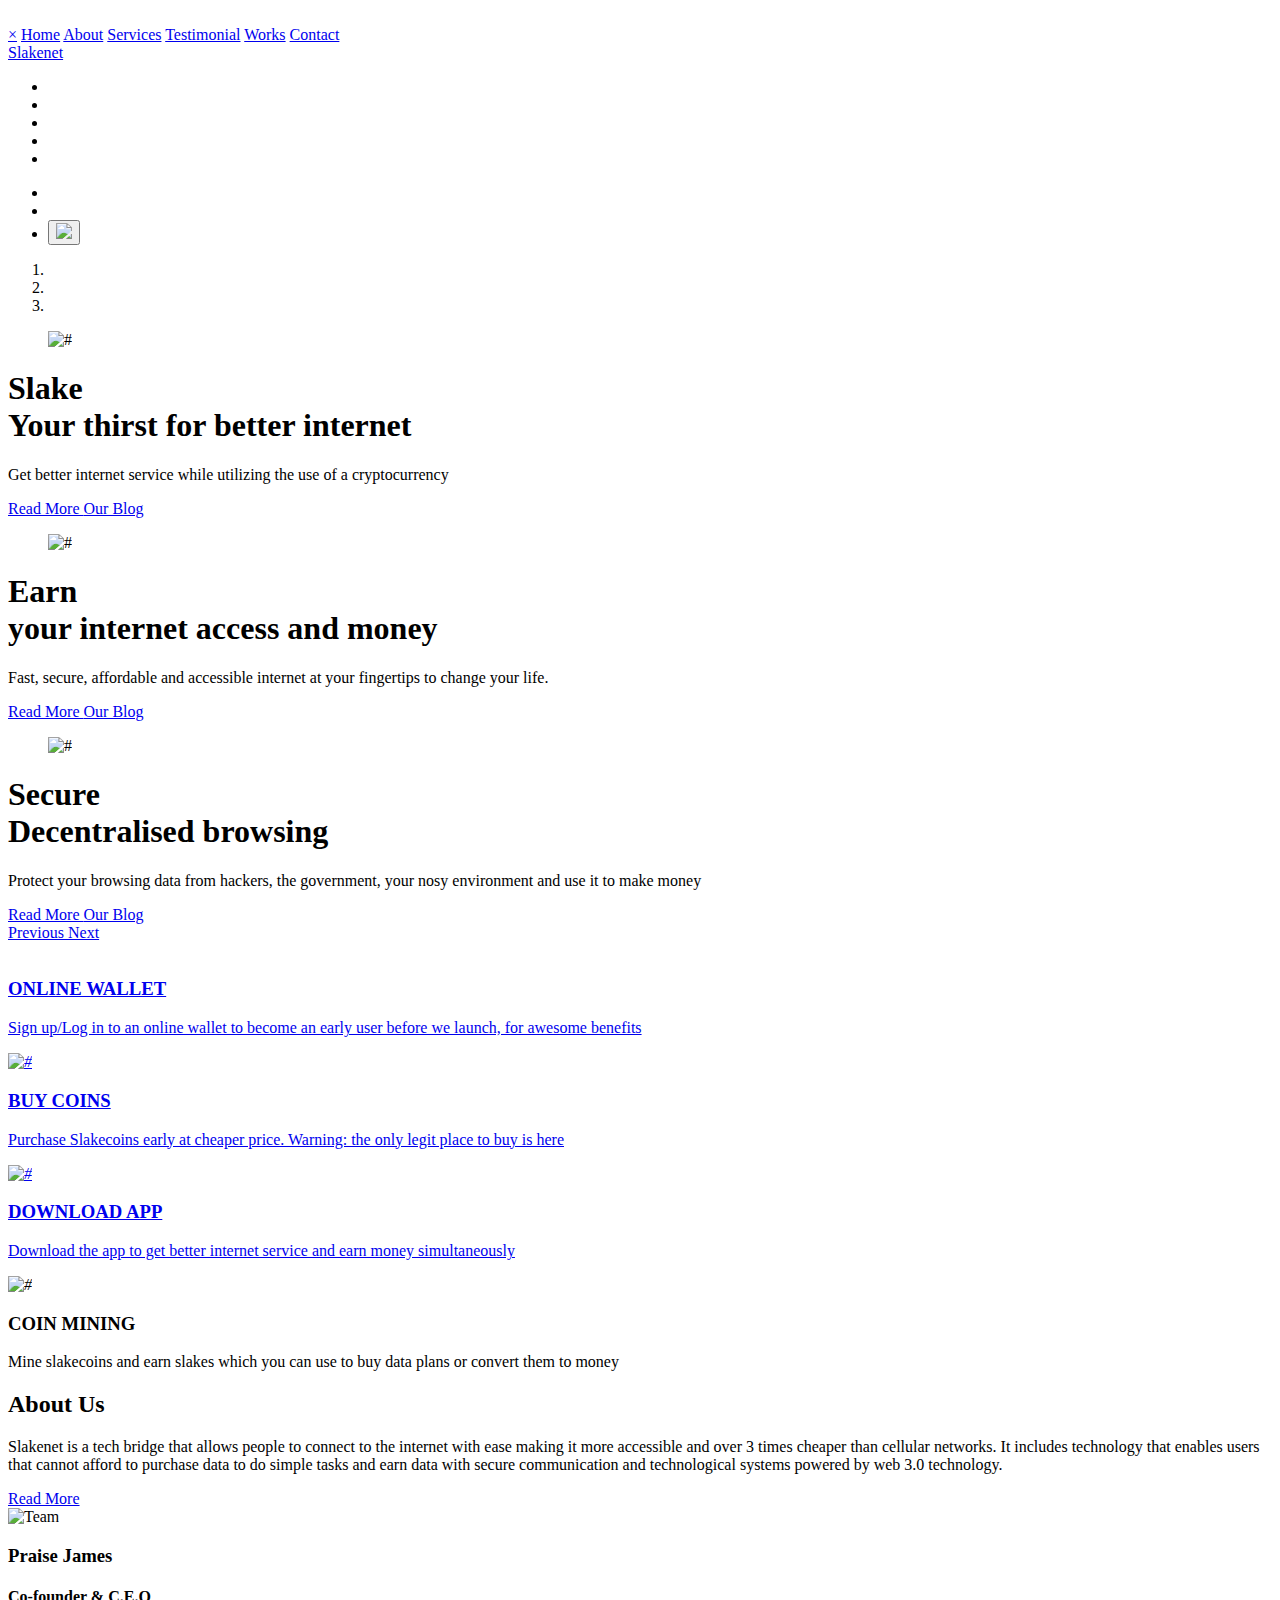
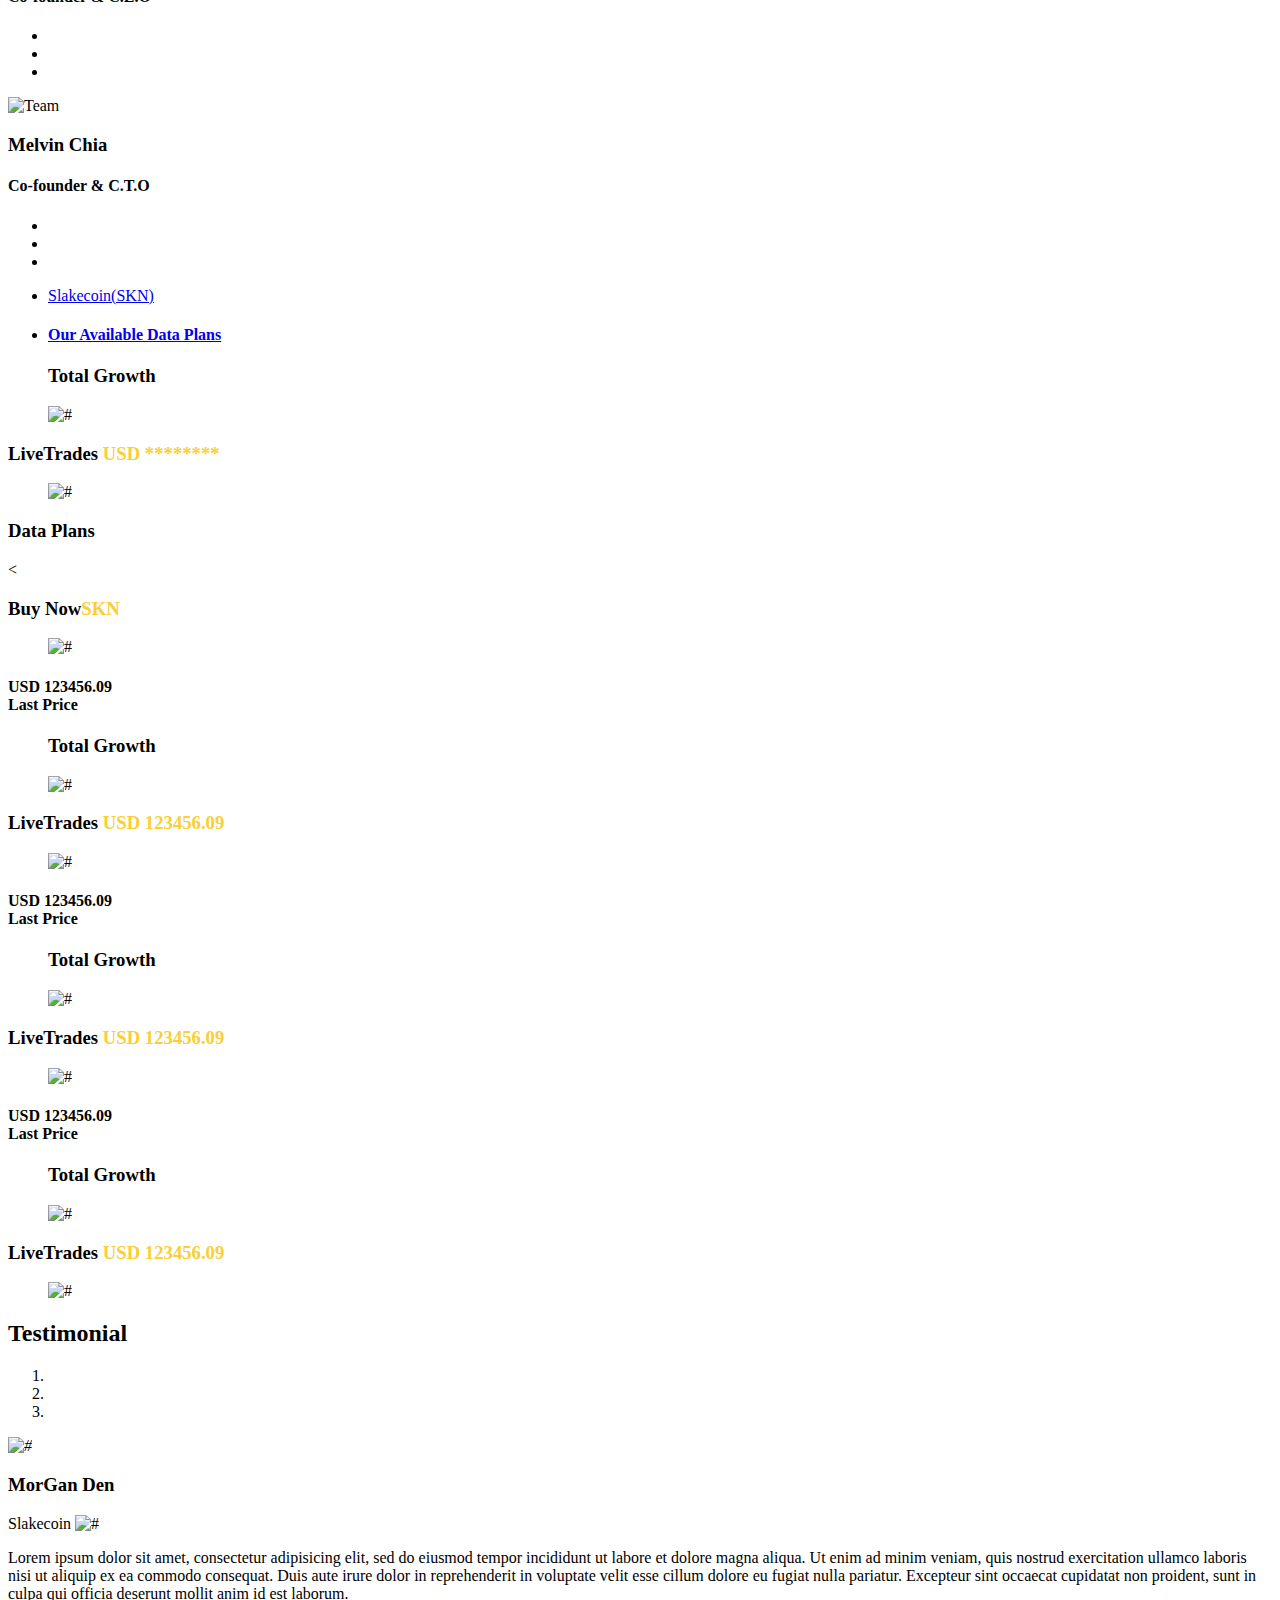
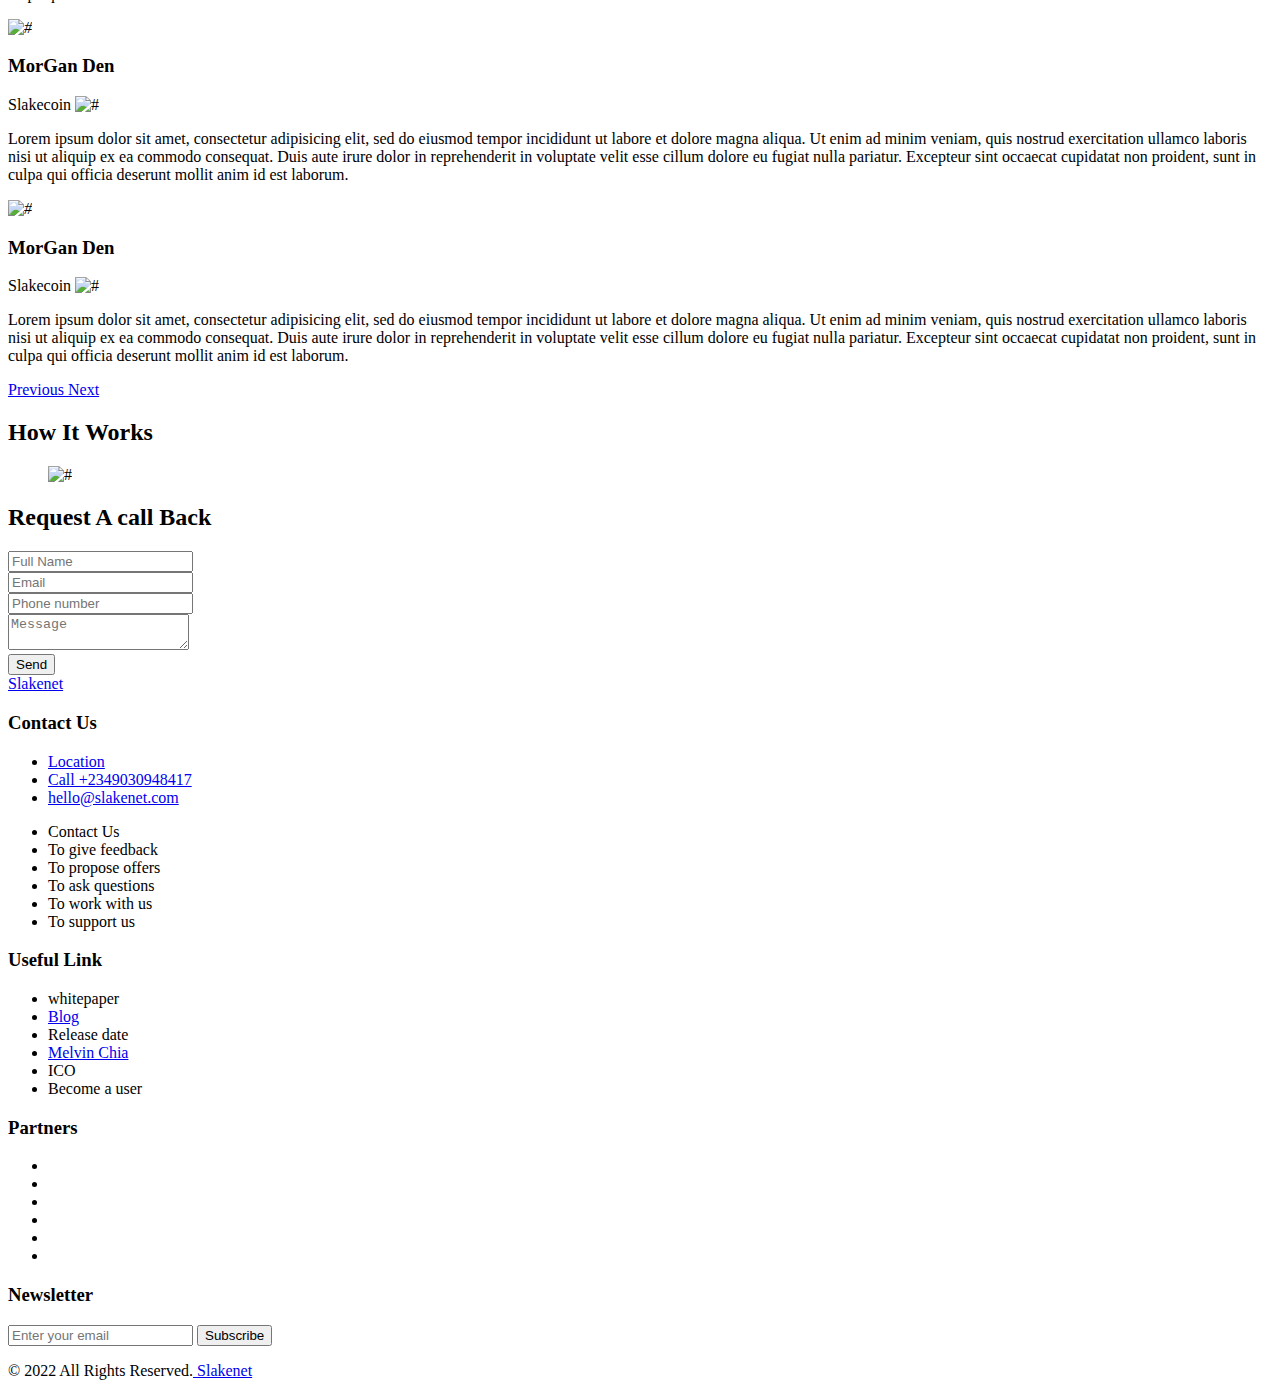
==== commit 9d3f79d2: "Update index.html" ====
--- a/index.html
+++ b/index.html
@@ -225,8 +225,32 @@
                                 </div>
                             </div>
                             <div class="col-md-6">
-                                <div class="about_img">
-                                    <figure><img class="img_responsive" src="static/images/about2.png" alt="#" /></figure>
+                                <div class="about_img"><!-- 
+                                    <figure><img class="img_responsive" src="static/images/about2.png" alt="#" /></figure> -->
+                                    <div class="about-thumb">
+                                        <img src="static/images/about2.png" class="img-responsive" alt="Team">
+                                        <div class="about-overlay">
+                                            <h3>Praise James</h3>
+                                            <h4>Co-founder & C.E.O</h4>
+                                            <ul class="social-icon">
+                                                <li><a href="https://web.facebook.com/praise.james.16503323/" class="fa fa-facebook"></a></li>
+                                                <li><a href="" class="fa fa-linkedin"></a></li>
+                                                <li><a href="http://twitter.com/@DrPraze" class="fa fa-twitter"></a></li>
+                                            </ul>
+                                        </div>
+                                    </div>
+                                    <div class="about-thumb">
+                                        <img src="static/images/melvin.png" class="img-responsive" alt="Team">
+                                        <div class="about-overlay">
+                                            <h3>Melvin Chia</h3>
+                                            <h4>Co-founder & C.T.O</h4>
+                                            <ul class="social-icon">
+                                                <li><a href="https://web.facebook.com/TheSillyCoder/" class="fa fa-facebook"></a></li>
+                                                <li><a href="#" class="fa fa-twitter"></a></li>
+                                                <li><a href="http://thecodeblog.net/" class="fa fa-globe"></a></li>
+                                            </ul>
+                                        </div>
+                                    </div>
                                 </div>
                             </div>
                         </div>
@@ -235,6 +259,7 @@
             </div>
         </div>
     </div>
+</div>
     <!-- end about -->
     <!-- graf -->
     <div class="graf">
@@ -739,11 +764,11 @@
                             <ul>
                                 <li>whitepaper
                                 </li>
-                                <li>Blog
+                                <li><a href="slakenet.blogspot.com">Blog</a>
                                 </li>
                                 <li>Release date
                                 </li>
-                                <li>Praise James
+                                <li><a href="https://codeblog.net">Melvin Chia</a>
                                 </li>
                                 <li>ICO
                                 </li>
@@ -756,17 +781,17 @@
                   <div class="Informa ">
                      <h3>Partners</h3>
                      <ul>
-                        <li>                            
+                        <li>                           
                         </li>
                         <li>                          
                         </li>
+                        <li>                         
+                        </li>
                         <li>                          
                         </li>
-                        <li>                             
-                        </li>
-                        <li>                        
-                        </li>
-                        <li>                 
+                        <li>                       
+                        </li>
+                        <li>
                         </li>
                      </ul>
                   </div>
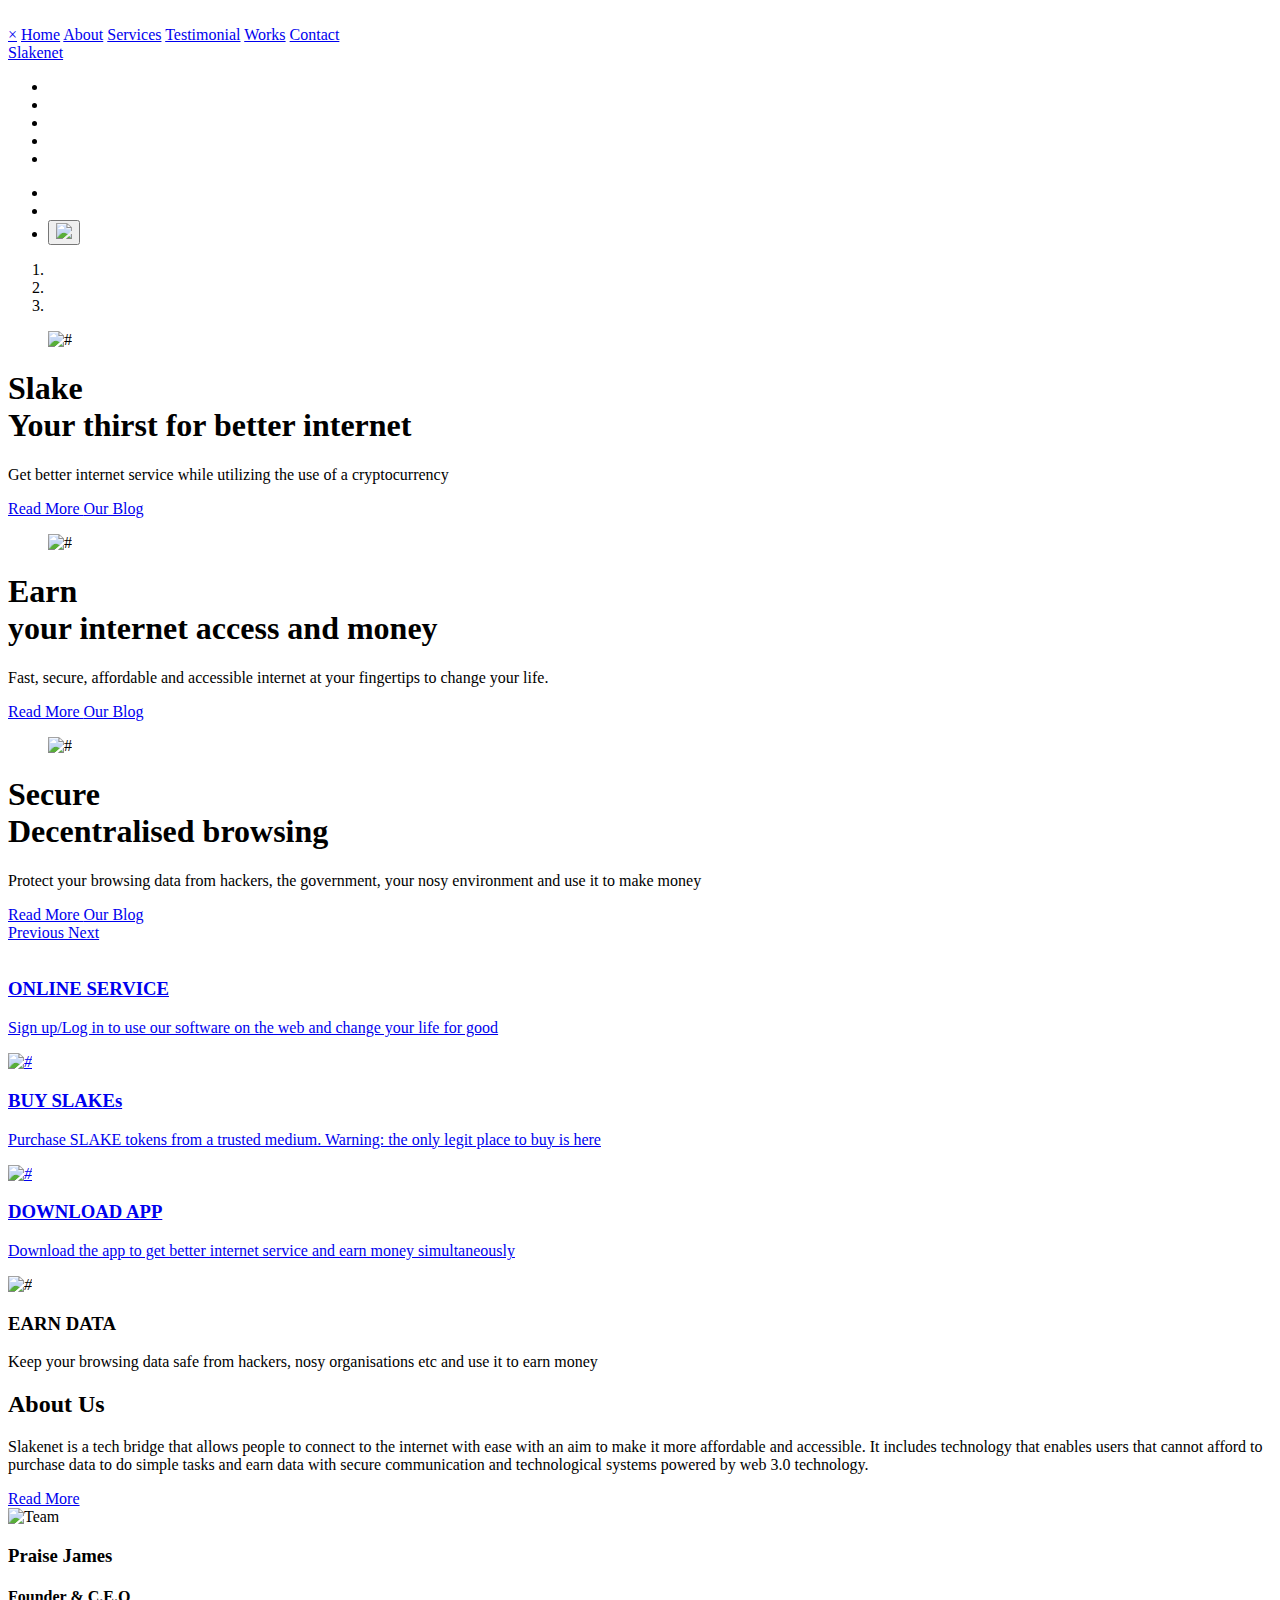
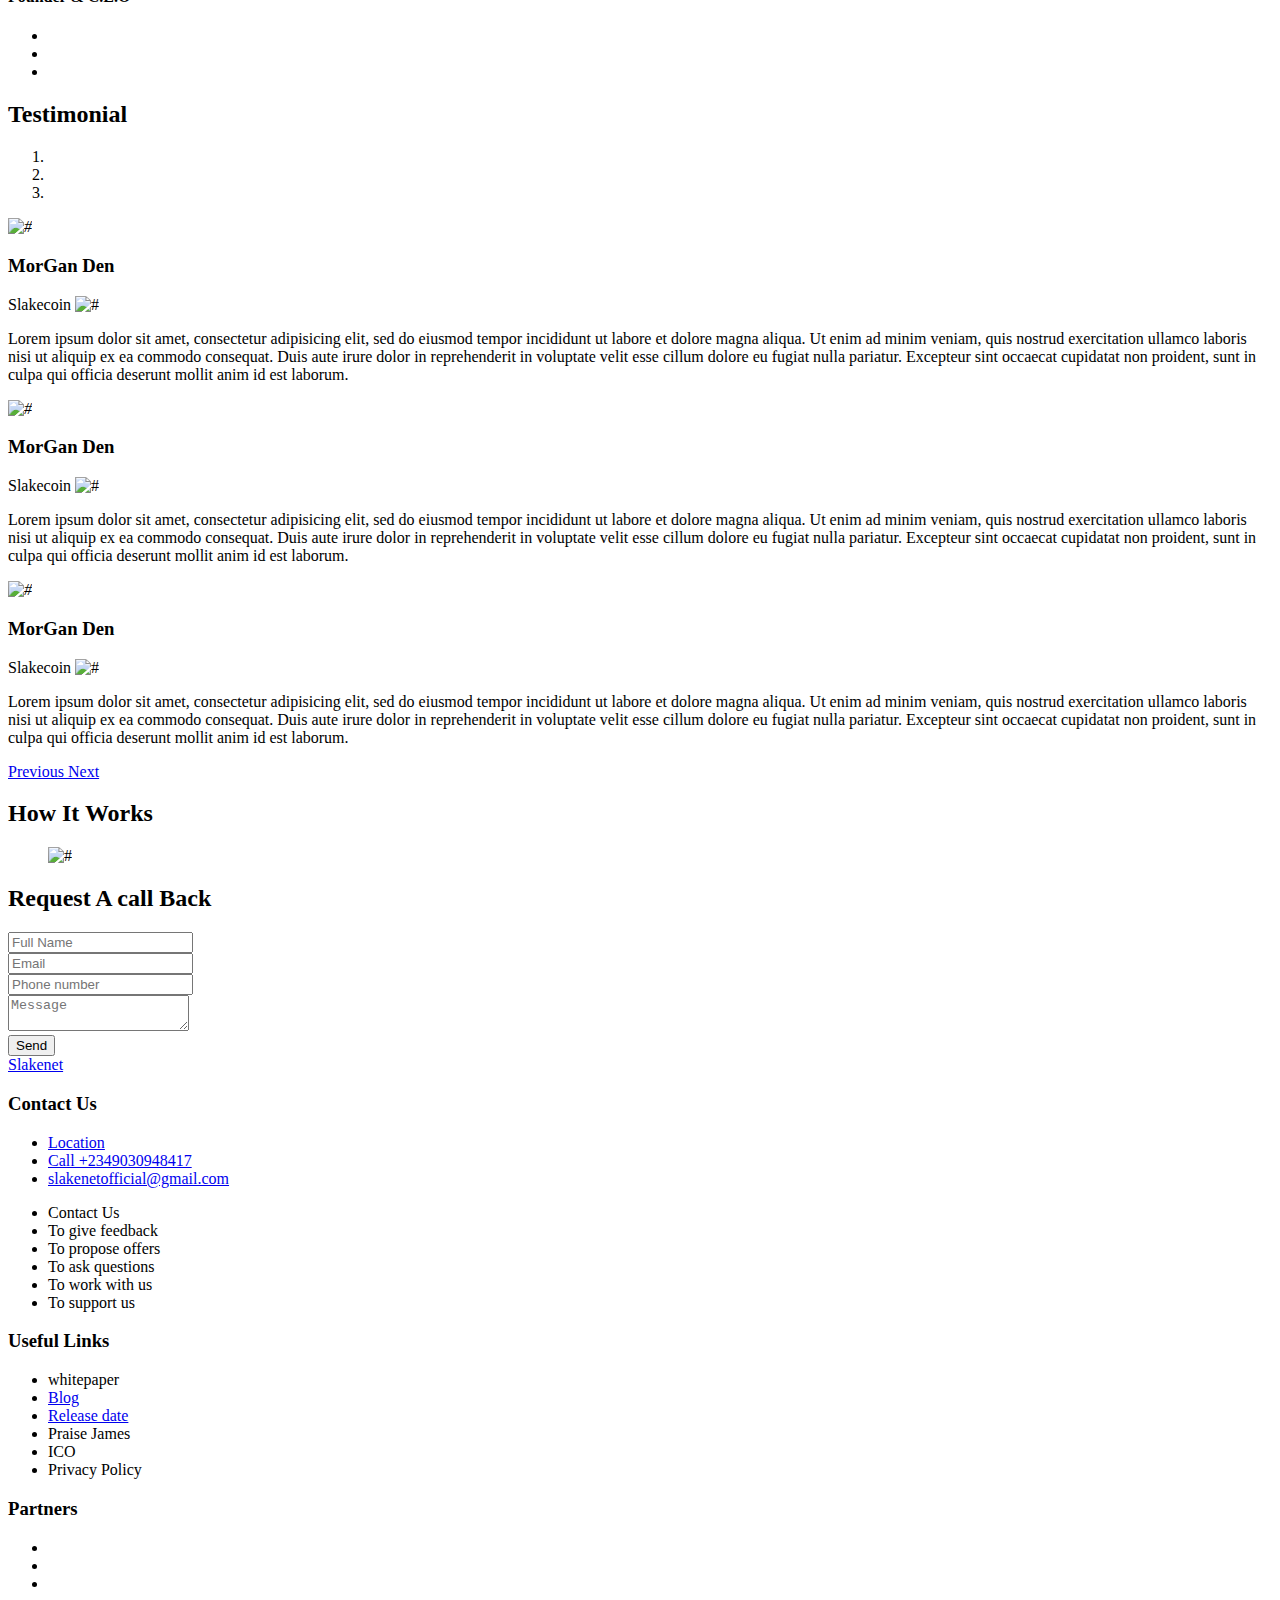
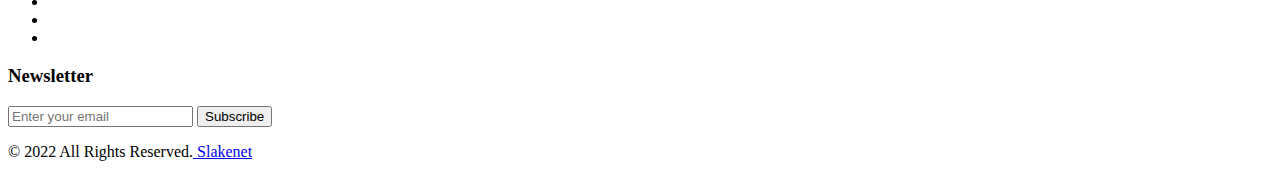
==== commit b3237fe9: "Create index.html" ====
--- a/index.html
+++ b/index.html
@@ -174,8 +174,8 @@
                         <!-- <a href="ui/node.html"> -->
                         <a href="/node">
                         <i><img src="static/images/wa1.svg" alt=""/></i>
-                        <h3>ONLINE WALLET</h3>
-                        <p>Sign up/Log in to an online wallet to become an early user before we launch, for awesome benefits</p>
+                        <h3>ONLINE SERVICE</h3>
+                        <p>Sign up/Log in to use our software on the web and change your life for good</p>
                     </a>
                     </div>
                 </div>
@@ -183,8 +183,8 @@
                     <div id="wa_hover" class="wallet_box text_align_center">
                         <a href="#">
                         <i><img src="static/images/wa2.svg" alt="#"/></i>
-                        <h3>BUY COINS</h3>
-                        <p>Purchase Slakecoins early at cheaper price. Warning: the only legit place to buy is here</p>
+                        <h3>BUY SLAKEs</h3>
+                        <p>Purchase SLAKE tokens from a trusted medium. Warning: the only legit place to buy is here</p>
                     </a>
                     </div>
                 </div>
@@ -200,8 +200,8 @@
                 <div class="col-lg-3 col-sm-6">
                     <div id="wa_hover" class="wallet_box text_align_center">
                         <i><img src="static/images/wa4.svg" alt="#"/></i>
-                        <h3>COIN MINING</h3>
-                        <p>Mine slakecoins and earn slakes which you can use to buy data plans or convert them to money</p>
+                        <h3>EARN DATA</h3>
+                        <p>Keep your browsing data safe from hackers, nosy organisations etc and use it to earn money</p>
                     </div>
                 </div>
             </div>
@@ -220,7 +220,7 @@
                                     <h2>About Us</h2>
                                 </div>
                                 <div class="about_text">
-                                    <p>Slakenet is a tech bridge that allows people to connect to the internet with ease making it more accessible and over 3 times cheaper than cellular networks. It includes technology that enables users that cannot afford to purchase data to do simple tasks and earn data with secure communication and technological systems powered by web 3.0 technology.</p>
+                                    <p>Slakenet is a tech bridge that allows people to connect to the internet with ease with an aim to make it more affordable and accessible. It includes technology that enables users that cannot afford to purchase data to do simple tasks and earn data with secure communication and technological systems powered by web 3.0 technology.</p>
                                     <a class="read_more" href="about.html">Read More</a>
                                 </div>
                             </div>
@@ -231,7 +231,7 @@
                                         <img src="static/images/about2.png" class="img-responsive" alt="Team">
                                         <div class="about-overlay">
                                             <h3>Praise James</h3>
-                                            <h4>Co-founder & C.E.O</h4>
+                                            <h4>Founder & C.E.O</h4>
                                             <ul class="social-icon">
                                                 <li><a href="https://web.facebook.com/praise.james.16503323/" class="fa fa-facebook"></a></li>
                                                 <li><a href="" class="fa fa-linkedin"></a></li>
@@ -239,7 +239,7 @@
                                             </ul>
                                         </div>
                                     </div>
-                                    <div class="about-thumb">
+                                    <!-- <div class="about-thumb">
                                         <img src="static/images/melvin.png" class="img-responsive" alt="Team">
                                         <div class="about-overlay">
                                             <h3>Melvin Chia</h3>
@@ -250,7 +250,7 @@
                                                 <li><a href="http://thecodeblog.net/" class="fa fa-globe"></a></li>
                                             </ul>
                                         </div>
-                                    </div>
+                                    </div> -->
                                 </div>
                             </div>
                         </div>
@@ -262,7 +262,7 @@
 </div>
     <!-- end about -->
     <!-- graf -->
-    <div class="graf">
+<!--     <div class="graf">
         <div class="container">
             <div class="row">
                 <div class="col-md-12">
@@ -276,7 +276,7 @@
 
                     </ul>
                     <div class="tab-content card  graf_content" id="myTabContentMD">
-                        <div class="tab-pane fade show active padi" id="tab1" role="tabpanel" aria-labelledby="home-tab-md">
+                        <div class="tab-pane fade show active padi" id="tab1" role="tabpanel" aria-labelledby="home-tab-md"> -->
                             <!-- <div class="row">
                                 <div class="col-md-2 col-sm-4">
                                     <div class="usd text_align_center">
@@ -309,7 +309,7 @@
                                     </div>
                                 </div>
                             </div> -->
-                            <div class="graf_bootom">
+<!--                             <div class="graf_bootom">
                                 <div class="row">
                                     <div class="col-md-6">
                                         <div class="growth text_align_center">
@@ -329,7 +329,7 @@
                             </div>
                         </div>
                         <div class="tab-pane fade padi" id="tab2" role="tabpanel" aria-labelledby="profile-tab-md">
-                            <div class="row">
+                            <div class="row"> -->
                                 <!-- <div class="col-md-2">
                                     <div class="usd text_align_center">
                                         <h4><span>USD</span> 123456.09 <br> Last Price </h4>
@@ -360,16 +360,16 @@
                                         <h4>BTC 09876 <br> 24 hour volume </h4>
                                     </div>
                                 </div> -->
-                            </div>
+<!--                             </div>
                             <div class="graf_bootom">
                                 <div class="row">
                                     <div class="col-md-6">
-                                        <div class="growth text_align_center">
+                                        <div class="growth text_align_center"> -->
                                             <!-- <figure>
                                                 <h3 class="h3tota">Total Growth</h3>
                                                 <img class="img_responsive" src="static/images/graf1.jpg" alt="#" />
                                             </figure> -->
-                                            <li><h3 class="h3tota">Data Plans</h3></li>
+<!--                                             <li><h3 class="h3tota">Data Plans</h3></li>
                                             <li><</li>
                                         </div>
                                     </div>
@@ -389,7 +389,7 @@
                                         <h4><span>USD</span> 123456.09 <br> Last Price </h4>
                                     </div>
                                 </div>
-                               <!--  <div class="col-md-2">
+                                <div class="col-md-2">
                                     <div class="usd text_align_center">
                                         <h4>USD 123456.09 <br> Daily Change </h4>
                                     </div>
@@ -413,7 +413,7 @@
                                     <div class="usd text_align_center">
                                         <h4>BTC 09876 <br> 24 hour volume </h4>
                                     </div>
-                                </div> -->
+                                </div>
                             </div>
                             <div class="graf_bootom">
                                 <div class="row">
@@ -440,7 +440,7 @@
                                     <div class="usd text_align_center">
                                         <h4><span>USD</span> 123456.09 <br> Last Price </h4>
                                     </div>
-                                </div>
+                                </div> -->
                                <!--  <div class="col-md-2">
                                     <div class="usd text_align_center">
                                         <h4>USD 123456.09 <br> Daily Change </h4>
@@ -466,7 +466,7 @@
                                         <h4>BTC 09876 <br> 24 hour volume </h4>
                                     </div>
                                 </div> -->
-                            </div>
+<!--                             </div>
                             <div class="graf_bootom">
                                 <div class="row">
                                     <div class="col-md-6">
@@ -492,7 +492,7 @@
                                     <div class="usd text_align_center">
                                         <h4><span>USD</span> 123456.09 <br> Last Price </h4>
                                     </div>
-                                </div>
+                                </div> -->
                                 <!-- <div class="col-md-2">
                                     <div class="usd text_align_center">
                                         <h4>USD 123456.09 <br> Daily Change </h4>
@@ -518,7 +518,7 @@
                                         <h4>BTC 09876 <br> 24 hour volume </h4>
                                     </div>
                                 </div> -->
-                            </div>
+<!--                             </div>
                             <div class="graf_bootom">
                                 <div class="row">
                                     <div class="col-md-6">
@@ -542,7 +542,7 @@
                 </div>
             </div>
         </div>
-    </div>
+    </div> -->
     <!-- end graf -->
     <!-- testimonial -->
     <div class="testimonial">
@@ -738,7 +738,7 @@
                         <li> <a href="Javascript:void(0) "><i class="fa fa-phone " aria-hidden="true "></i> Call +2349030948417
                            </a>
                         </li>
-                        <li> <a href="Javascript:void(0) "> <i class="fa fa-envelope " aria-hidden="true "></i> hello@slakenet.com
+                        <li> <a href="Javascript:void(0) "> <i class="fa fa-envelope " aria-hidden="true "></i>slakenetofficial@gmail.com
                            </a>
                         </li>
                      </ul>
@@ -760,19 +760,19 @@
                </div>
                <div class="col-md-3 col-sm-6 "">
                         <div class="Informa helpful">
-                            <h3>Useful Link</h3>
+                            <h3>Useful Links</h3>
                             <ul>
-                                <li>whitepaper
+                                <li><a>whitepaper</a>
                                 </li>
                                 <li><a href="slakenet.blogspot.com">Blog</a>
                                 </li>
-                                <li>Release date
+                                <li><a href="slakenet.blogspot.com/">Release date</a>
                                 </li>
-                                <li><a href="https://codeblog.net">Melvin Chia</a>
+                                <li><a>Praise James</a>
                                 </li>
                                 <li>ICO
                                 </li>
-                                <li>Become a user
+                                <li>Privacy Policy
                                 </li>
                             </ul>
                         </div>
@@ -781,17 +781,17 @@
                   <div class="Informa ">
                      <h3>Partners</h3>
                      <ul>
-                        <li>                           
-                        </li>
-                        <li>                          
+                        <li>                            
                         </li>
                         <li>                         
                         </li>
-                        <li>                          
-                        </li>
-                        <li>                       
-                        </li>
-                        <li>
+                        <li>                         
+                        </li>
+                        <li>                             
+                        </li>
+                        <li>                        
+                        </li>
+                        <li>                 
                         </li>
                      </ul>
                   </div>
